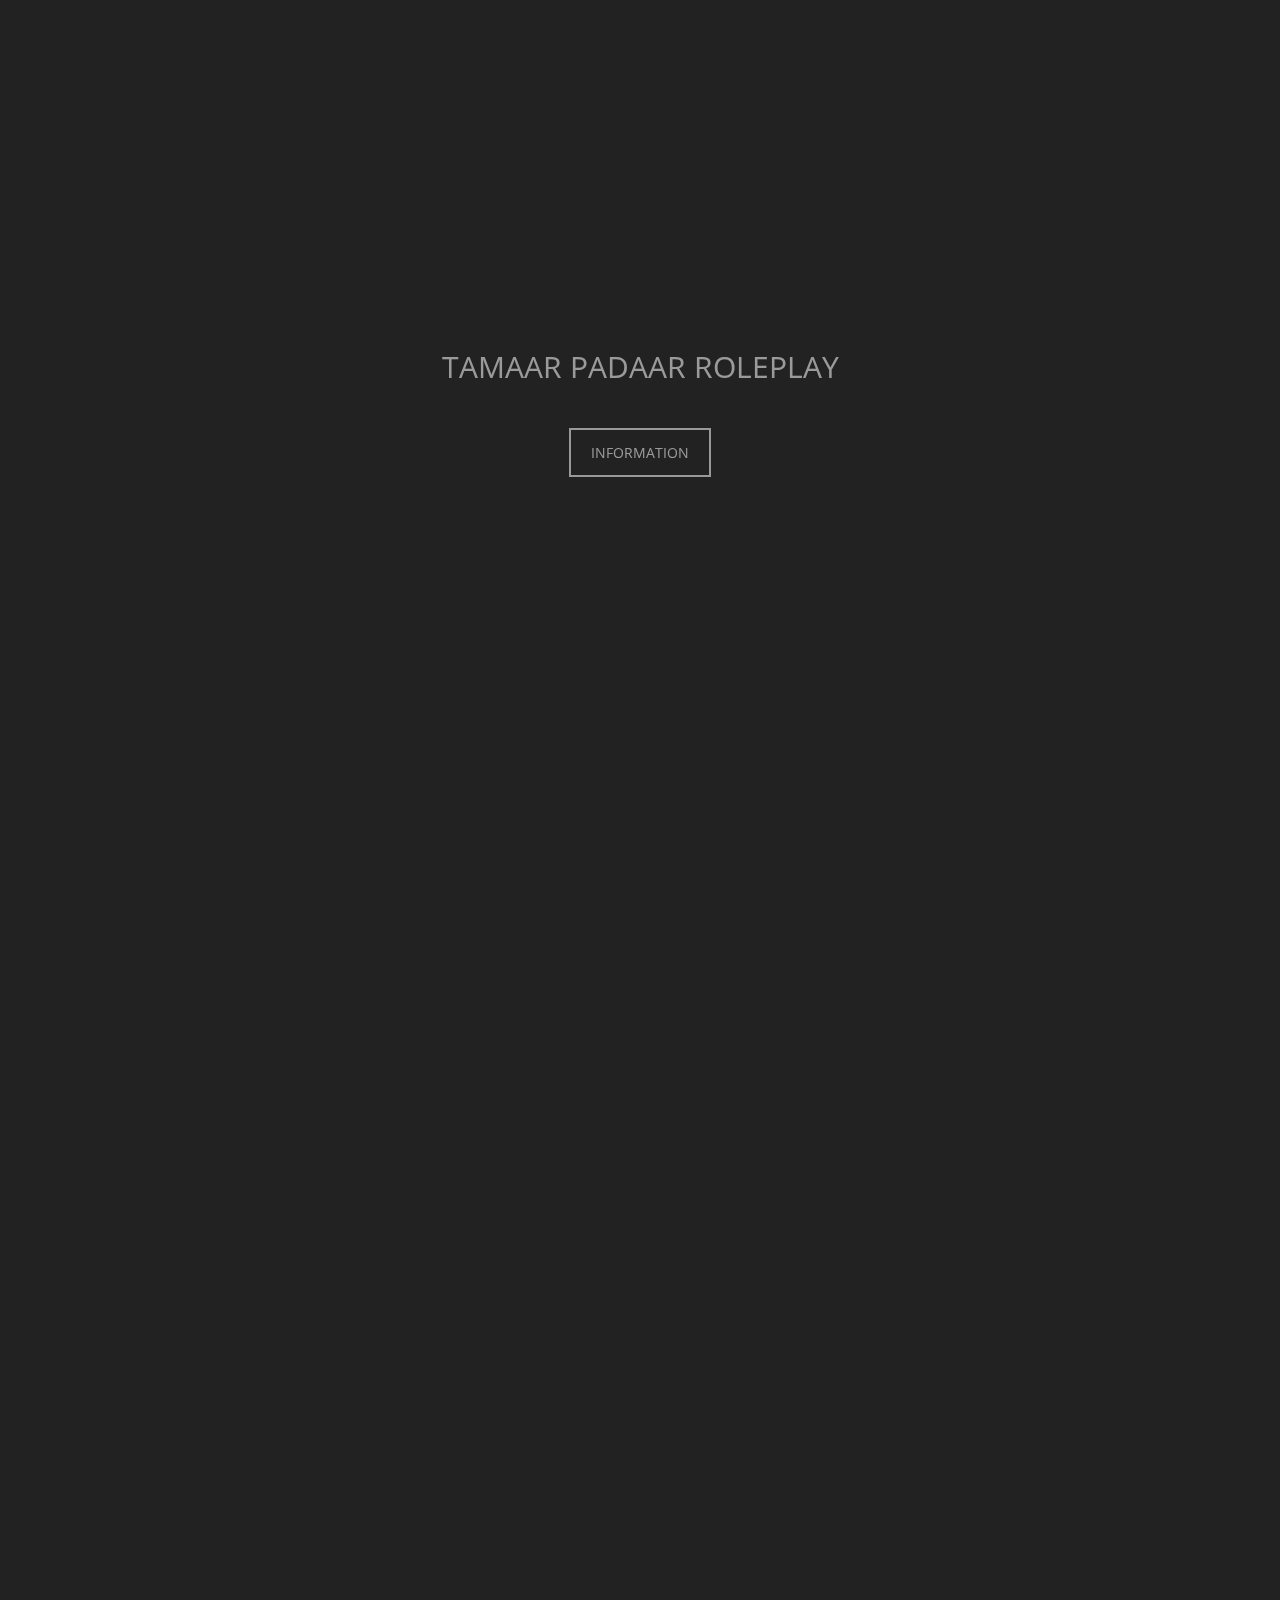
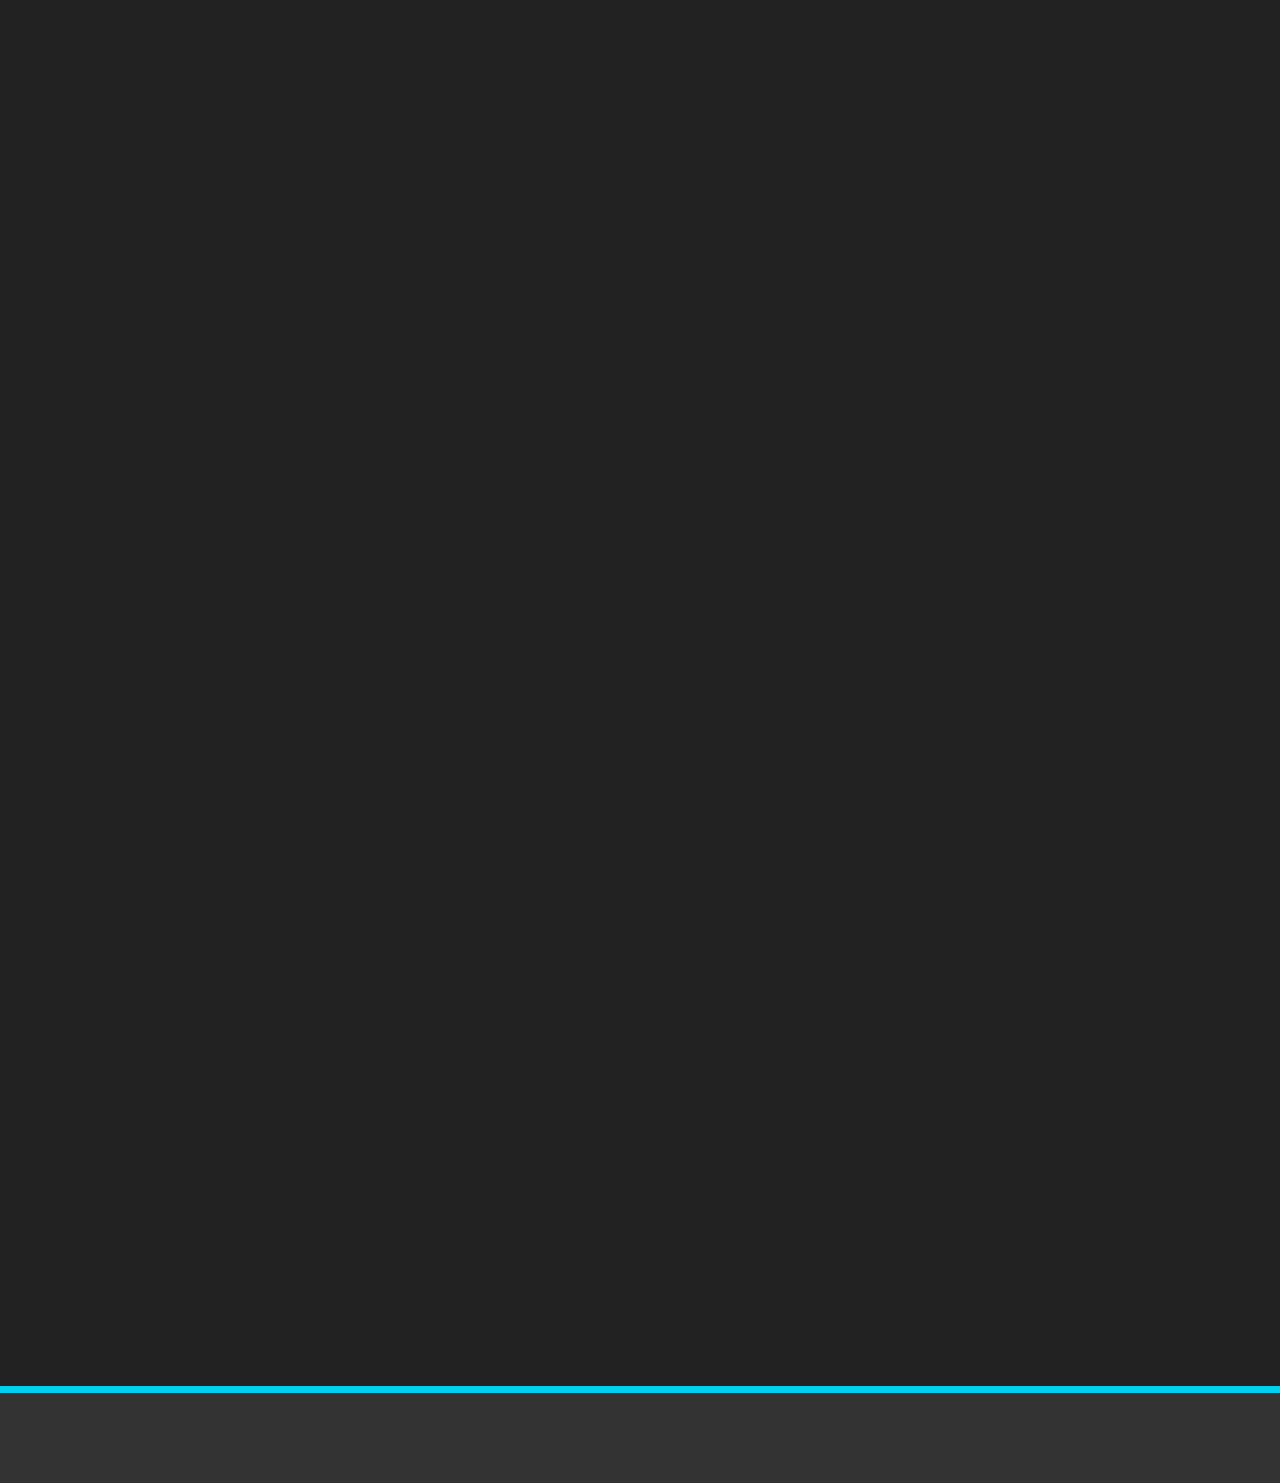
==== index.html @ dcea7b1c "kj" ====
<!DOCTYPE html>
<html lang="en">
<head>
	<meta http-equiv="content-type" content="text/html; charset=UTF-8">
	<meta name="viewport" content="width=device-width, initial-scale=1.0, maximum-scale=1, user-scalable=no">
    <meta charset="utf-8">
    <title>TAMAAR PADAAR</title>
    <meta name="description" content=">WalkerX">
    <meta name="author" content="XLife">
    <meta name="description" content="">
    <link href="css/bootstrap.min.css" rel="stylesheet">
	<link href="css/bootstrap-theme.min.css" rel="stylesheet">
	<link href="css/animate.min.css" rel="stylesheet" >	
	<link href="css/font-awesome.min.css" rel="stylesheet">	
	<link href="css/icofont.css" rel="stylesheet">
	<link href="css/prettyPhoto.css" rel="stylesheet">
	<link href="css/theme.css" rel="stylesheet">	
	<link href="css/responsive.css" rel="stylesheet">
	<link href="css/blue.css" rel="stylesheet" class="colors">
    <link href='https://fonts.googleapis.com/css?family=Open+Sans:400,700' rel='stylesheet' type='text/css'>
	<link href='https://fonts.googleapis.com/css?family=Open+Sans+Condensed:300,700' rel='stylesheet' type='text/css'>
	<link rel="icon" href="img/favicon.ico">
</head>
<body data-spy="scroll" data-target="#mynav" data-offset="85">
<div id="preloader">
	<div id="status">
		<div class="spinner">
			  <div class="rect1"></div>
			  <div class="rect2"></div>
			  <div class="rect3"></div>
			  <div class="rect4"></div>
			  <div class="rect5"></div>
		</div>
	</div>
</div>
<header>
<div id="navigation">
	<div class="navbar-wrapper">
		<nav class="navbar-inverse navbar-static-top" role="navigation">
			<div class="container">
				<div class="row">
					<div class="navbar-header">
						<button type="button" class="navbar-toggle" data-toggle="collapse" data-target=".navbar-collapse">
						<span class="icon-bar"></span>
						<span class="icon-bar"></span>
						<span class="icon-bar"></span>
						</button>
						<a class="navbar-brand" href="index-2.html"></a>
					</div>
					<div id="mynav" class="navbar-collapse collapse">
						<ul class="nav navbar-nav main-nav-list">
							<li><a href="#team">WHITELISTED JOBS</a></li>
							<li><a href="#server">Server Description</a></li>
							<li><a href="rule.html">RULES</a></li>
							<li><a href="login/connexion.html"></a></li>
						</ul>
					</div>		
				</div>
			</div>
		</nav>
	</div>
</div>
<section id="home">
    <div id="home-slider" class="carousel slide carousel-fade" data-ride="carousel">
        <div class="carousel-inner">
			<div class="item active" style="background-image: url(img/background.gif) ;     background-attachment: fixed;
			background-size: cover;">
				<div class="caption">
					<p class="animated fadeInRightBig">Tamaar Padaar Roleplay</p>
					<a data-scroll class="learn-more animated fadeInUpBig" href="#server">INFORMATION</a>
				</div>
			</div>
        </div>
    </div>	
</section>
</header>
<section class="section-wrapper" id="team">
	<div class="team">
		<div class="meet-the-team">			
			<div class="element-title">			
				<div class="row">	 		
					<div class="container">	 
					<div class="section-title wow fadeInDown" data-wow-duration="1s" data-wow-delay="300ms">			
						<h1><span>WHITELISTED JOBS</span></h1>								
					</div>					
						<h3 class=" wow fadeInUp" data-wow-duration="1s" data-wow-delay="300ms"><font color="#ff0000">PRESS ON THE NAME FOR</font> <span class="main-color">APPLICATIONS</span></h3>
					</div>
				</div>
			</div>
			<div class="row">
				<div class="container">	
					<div class="wrapper-team">	
								<div class="col-lg-3 col-md-3">
									<div class="team-member">
										<div class="team-member-holder wow flipInY" data-wow-duration="1s" data-wow-delay="300ms">
											<div class="team-member-image">
												<img src="img/team/team-1.jpg" alt="" />	
												<div class="team-overlay">
													<div class="img-overlay"></div>
												</div>
											</div>
											<div class="team-member-meta">
												<a href="https://docs.google.com/forms/d/e/1FAIpQLScdpmurn_uC6v51JOrVwtcVJsRwtn-2zcKiNamtSqhmgKqcmg/viewform?usp=sf_link">
												<h4 class="team-member-name"><span class="main-color">EMS</span> JOB</h4>
											</a>
										</div>									
											</div>
										</div>
									</div>
								</div>
								<div class="col-lg-3 col-md-3">
									<div class="team-member">
										<div class="team-member-holder wow flipInY" data-wow-duration="1s" data-wow-delay="300ms">
											<div class="team-member-image">
												<img src="img/team/team-2.jpg" alt="" />
												<div class="team-overlay">
													<div class="img-overlay"></div>
												</div>
											</div>
											<div class="team-member-meta">
												<a href="https://docs.google.com/forms/d/e/1FAIpQLSdkVR7nfGSAUzkI16OeoWH8oeXMzPlF0rS4MfWijUl27UnLHg/viewform?usp=sf_link">
												<h4 class="team-member-name"><span class="main-color">POLICE</span> JOB</h4>
											</a>
											</div>
										</div>
									</div>
								</div>
								<div class="col-lg-3 col-md-3">
									<div class="team-member">
										<div class="team-member-holder wow flipInY" data-wow-duration="1s" data-wow-delay="300ms">
											<div class="team-member-image">
												<img src="img/team/team-3.jpg" alt="" />
												<div class="team-overlay">
													<div class="img-overlay"></div>
												</div>
											</div>
											<div class="team-member-meta">
												<a href="https://docs.google.com/forms/d/e/1FAIpQLSdR8-upckVLdxDzdgCN3SvIQLLdTnpPOcbJt626Vrp7KChkwA/viewform?usp=sf_link">
												<h4 class="team-member-name"><span class="main-color">MECHANIC</span> JOB</h4>
											</a>
											</a>
											</div>
										</div>
									</div>
								</div>
								<div class="col-lg-3 col-md-3">
									<div class="team-member">
										<div class="team-member-holder wow flipInY" data-wow-duration="1s" data-wow-delay="300ms">
											<div class="team-member-image">
												<img src="img/team/team-4.jpg" alt="" />
												<div class="team-overlay">
													<div class="img-overlay"></div>
												</div>
											</div>
											<div class="team-member-meta">
												<a href="https://forms.gle/ro32PJRojHSaktUu5">
												<h4 class="team-member-name"><span class="main-color">REPORTER</span> JOB</h4>
                                                                                                </a>
											</div>
										</div>
									</div>
								</div>
								<div class="col-lg-3 col-md-3">
									<div class="team-member">
										<div class="team-member-holder wow flipInY" data-wow-duration="1s" data-wow-delay="300ms">
											<div class="team-member-image">
												<img src="img/team/team-5.jpg" alt="" />
												<div class="team-overlay">
													<div class="img-overlay"></div>
												</div>
											</div>
											<div class="team-member-meta">
												<h4 class="team-member-name"><span class="main-color">FIRE AND RESCUE</span> JOB</h4>
											</div>
										</div>
									</div>
								</div>
								<div class="col-lg-3 col-md-3">
									<div class="team-member">
										<div class="team-member-holder wow flipInY" data-wow-duration="1s" data-wow-delay="300ms">
											<div class="team-member-image">
												<img src="img/team/team-6.jpg" alt="" />
												<div class="team-overlay">
													<div class="img-overlay"></div>
												</div>
											</div>
											<div class="team-member-meta">
												<a href="https://tprpdealership.netlify.app/">
												<h4 class="team-member-name"><span class="main-color">CAR DEALER</span> </h4>
												</a>
											</div>
										</div>
									</div>
								</div>
								<div class="col-lg-3 col-md-3">
									<div class="team-member">
										<div class="team-member-holder wow flipInY" data-wow-duration="1s" data-wow-delay="300ms">
											<div class="team-member-image">
												<img src="img/team/team-7.jpg" alt="" />
												<div class="team-overlay">
													<div class="img-overlay"></div>
												</div>
											</div>
											<div class="team-member-meta">
												<a href="https://docs.google.com/forms/d/e/1FAIpQLSeLqGPzqxqjmyg6ja_VXtw-0FOU3dayE0zSDVmJieotVJewNg/viewform?usp=sf_link">
												<h4 class="team-member-name"><span class="main-color">TAXI</span> JOB</h4>
											</a>
											</div>
										</div>
									</div>
					</div>
				</div>
			</div>
		</div>
		<div id="team-single-wrap">
			<div id="team-single">
			</div>
		</div>
	</div>
</section> 
<section class="section-wrapper" id="server">
	<div class="team">
		<div class="meet-the-team">			
			<div class="element-title">			
				<div class="row">	 		
					<div class="container">	 
					<div class="section-title wow fadeInDown" data-wow-duration="1s" data-wow-delay="300ms">			
						<h1><span>TAMAAR PADAAR RP</span></h1>								
					</div>					
						<h3 class=" wow fadeInUp" data-wow-duration="1s" data-wow-delay="300ms">ʙᴀꜱᴇ : ꜰɪᴠᴇᴍ</h3>
						<h3 class=" wow fadeInUp" data-wow-duration="1s" data-wow-delay="300ms">ɢᴀᴍᴇ : ɢᴛᴀ 5</h3>
						<h3 class=" wow fadeInUp" data-wow-duration="1s" data-wow-delay="300ms">ᴇꜱᴛᴀʙʟɪꜱʜᴇᴅ : 04 ᴏᴄᴛ 2020</h3>


					</div>
				</div>
			</div>
		</div>
		<div id="team-single-wrap">
			<div id="team-single">
			</div>
		</div>
	</div>
</section> 
<section class="section-wrapper" id="server">
	<div class="works">
		<div class="element-title">			
			<div class="row">	 		
				<div class="container">
					<div class="section-title wow fadeInDown" data-wow-duration="1s" data-wow-delay="300ms">										
					</div>				
					<h3 class="wow fadeInUp" data-wow-duration="1s" data-wow-delay="300ms">ʙᴀꜱᴇ : ʀᴇᴅᴍ</h3>
					<h3 class="wow fadeInUp" data-wow-duration="1s" data-wow-delay="300ms">ɢᴀᴍᴇ : ʀᴇᴅ ᴅᴇᴀᴅ ᴏɴʟɪɴᴇ</h3>
					<h3 class=" wow fadeInUp" data-wow-duration="1s" data-wow-delay="300ms">ᴇꜱᴛᴀʙʟɪꜱʜᴇᴅ : 27 ᴍᴀʀ 2021</h3>

				</div>
			</div>
		</div>
		<div class="row" style="margin-top: 2%">
			<div class="container-fluid">	 		
				<div class="wrapper-works">
					<div class="portfoliO">
						<iframe src="https://discord.com/widget?id=739074483763019878&theme=dark" width="350" height="500" allowtransparency="true" frameborder="0" sandbox="allow-popups allow-popups-to-escape-sandbox allow-same-origin allow-scripts"></iframe>
					</div>		
				</div>
			</div>
		</div>
		<div id="works-single-wrap">
			<div id="works-single">
			</div>
		</div>
	</div>
</section> 
<div class="bottom-footer">
	<div class="container"> 
		<div class="bottom-footer-left wow fadeInUp" data-wow-duration="1s" data-wow-delay="450ms">
			<p><span>&#169; Copyright <a href="https://discord.gg/tprp" style="color: rgb(49, 227, 0);"><b>TPRP</b></a></span></p>

		</div>		  
	</div>
</div>
	<script src="js/jquery.min.js"></script>
	<script src="js/bootstrap.min.js"></script>
	<script src="js/retina.min.js"></script>
	<script src="js/jquery.easing.min.js"></script>
	<script src="js/wow.min.js"></script>	
	<script src="js/waypoints.min.js"></script>	
	<script src="js/jquery.countTo.js"></script>
	<script src="js/jquery.mixitup.min.js"></script>
	<script src="js/jquery.prettyPhoto.js"></script>
	<script src="js/jquery.knob.min.js"></script>	
	<script src="js/jquery.validate.min.js"></script>
	<script src="js/custom.js"></script>
	<script type="text/javascript">
	var valid = ``;
	if(valid == 'true'){
		$('#confirmBuy').modal('toggle');
	
	}
</script>
</body>
</html>
---- css/prettyPhoto.css ----
div.pp_default .pp_top,div.pp_default .pp_top .pp_middle,div.pp_default .pp_top .pp_left,div.pp_default .pp_top .pp_right,div.pp_default .pp_bottom,div.pp_default .pp_bottom .pp_left,div.pp_default .pp_bottom .pp_middle,div.pp_default .pp_bottom .pp_right{height:13px}
div.pp_default .pp_top .pp_left{background:url(../images/prettyPhoto/default/sprite.png) -78px -93px no-repeat}
div.pp_default .pp_top .pp_middle{background:url(../images/prettyPhoto/default/sprite_x.png) top left repeat-x}
div.pp_default .pp_top .pp_right{background:url(../images/prettyPhoto/default/sprite.png) -112px -93px no-repeat}
div.pp_default .pp_content .ppt{color:#f8f8f8}
div.pp_default .pp_content_container .pp_left{background:url(../images/prettyPhoto/default/sprite_y.png) -7px 0 repeat-y;padding-left:13px}
div.pp_default .pp_content_container .pp_right{background:url(../images/prettyPhoto/default/sprite_y.png) top right repeat-y;padding-right:13px}
div.pp_default .pp_next:hover{background:url(../images/prettyPhoto/default/sprite_next.png) center right no-repeat;cursor:pointer}
div.pp_default .pp_previous:hover{background:url(../images/prettyPhoto/default/sprite_prev.png) center left no-repeat;cursor:pointer}
div.pp_default .pp_expand{background:url(../images/prettyPhoto/default/sprite.png) 0 -29px no-repeat;cursor:pointer;width:28px;height:28px}
div.pp_default .pp_expand:hover{background:url(../images/prettyPhoto/default/sprite.png) 0 -56px no-repeat;cursor:pointer}
div.pp_default .pp_contract{background:url(../images/prettyPhoto/default/sprite.png) 0 -84px no-repeat;cursor:pointer;width:28px;height:28px}
div.pp_default .pp_contract:hover{background:url(../images/prettyPhoto/default/sprite.png) 0 -113px no-repeat;cursor:pointer}
div.pp_default .pp_close{width:30px;height:30px;background:url(../images/prettyPhoto/default/sprite.png) 2px 1px no-repeat;cursor:pointer}
div.pp_default .pp_gallery ul li a{background:url(../images/prettyPhoto/default/default_thumb.png) center center #f8f8f8;border:1px solid #aaa}
div.pp_default .pp_social{margin-top:7px}
div.pp_default .pp_gallery a.pp_arrow_previous,div.pp_default .pp_gallery a.pp_arrow_next{position:static;left:auto}
div.pp_default .pp_nav .pp_play,div.pp_default .pp_nav .pp_pause{background:url(../images/prettyPhoto/default/sprite.png) -51px 1px no-repeat;height:30px;width:30px}
div.pp_default .pp_nav .pp_pause{background-position:-51px -29px}
div.pp_default a.pp_arrow_previous,div.pp_default a.pp_arrow_next{background:url(../images/prettyPhoto/default/sprite.png) -31px -3px no-repeat;height:20px;width:20px;margin:4px 0 0}
div.pp_default a.pp_arrow_next{left:52px;background-position:-82px -3px}
div.pp_default .pp_content_container .pp_details{margin-top:5px}
div.pp_default .pp_nav{clear:none;height:30px;width:110px;position:relative}
div.pp_default .pp_nav .currentTextHolder{font-family:Georgia;font-style:italic;color:#999;font-size:11px;left:75px;line-height:25px;position:absolute;top:2px;margin:0;padding:0 0 0 10px}
div.pp_default .pp_close:hover,div.pp_default .pp_nav .pp_play:hover,div.pp_default .pp_nav .pp_pause:hover,div.pp_default .pp_arrow_next:hover,div.pp_default .pp_arrow_previous:hover{opacity:0.7}
div.pp_default .pp_description{font-size:11px;font-weight:700;line-height:14px;margin:5px 50px 5px 0}
div.pp_default .pp_bottom .pp_left{background:url(../images/prettyPhoto/default/sprite.png) -78px -127px no-repeat}
div.pp_default .pp_bottom .pp_middle{background:url(../images/prettyPhoto/default/sprite_x.png) bottom left repeat-x}
div.pp_default .pp_bottom .pp_right{background:url(../images/prettyPhoto/default/sprite.png) -112px -127px no-repeat}
div.pp_default .pp_loaderIcon{background:url(../images/prettyPhoto/default/loader.gif) center center no-repeat}
div.light_rounded .pp_top .pp_left{background:url(../images/prettyPhoto/light_rounded/sprite.png) -88px -53px no-repeat}
div.light_rounded .pp_top .pp_right{background:url(../images/prettyPhoto/light_rounded/sprite.png) -110px -53px no-repeat}
div.light_rounded .pp_next:hover{background:url(../images/prettyPhoto/light_rounded/btnNext.png) center right no-repeat;cursor:pointer}
div.light_rounded .pp_previous:hover{background:url(../images/prettyPhoto/light_rounded/btnPrevious.png) center left no-repeat;cursor:pointer}
div.light_rounded .pp_expand{background:url(../images/prettyPhoto/light_rounded/sprite.png) -31px -26px no-repeat;cursor:pointer}
div.light_rounded .pp_expand:hover{background:url(../images/prettyPhoto/light_rounded/sprite.png) -31px -47px no-repeat;cursor:pointer}
div.light_rounded .pp_contract{background:url(../images/prettyPhoto/light_rounded/sprite.png) 0 -26px no-repeat;cursor:pointer}
div.light_rounded .pp_contract:hover{background:url(../images/prettyPhoto/light_rounded/sprite.png) 0 -47px no-repeat;cursor:pointer}
div.light_rounded .pp_close{width:75px;height:22px;background:url(../images/prettyPhoto/light_rounded/sprite.png) -1px -1px no-repeat;cursor:pointer}
div.light_rounded .pp_nav .pp_play{background:url(../images/prettyPhoto/light_rounded/sprite.png) -1px -100px no-repeat;height:15px;width:14px}
div.light_rounded .pp_nav .pp_pause{background:url(../images/prettyPhoto/light_rounded/sprite.png) -24px -100px no-repeat;height:15px;width:14px}
div.light_rounded .pp_arrow_previous{background:url(../images/prettyPhoto/light_rounded/sprite.png) 0 -71px no-repeat}
div.light_rounded .pp_arrow_next{background:url(../images/prettyPhoto/light_rounded/sprite.png) -22px -71px no-repeat}
div.light_rounded .pp_bottom .pp_left{background:url(../images/prettyPhoto/light_rounded/sprite.png) -88px -80px no-repeat}
div.light_rounded .pp_bottom .pp_right{background:url(../images/prettyPhoto/light_rounded/sprite.png) -110px -80px no-repeat}
div.dark_rounded .pp_top .pp_left{background:url(../images/prettyPhoto/dark_rounded/sprite.png) -88px -53px no-repeat}
div.dark_rounded .pp_top .pp_right{background:url(../images/prettyPhoto/dark_rounded/sprite.png) -110px -53px no-repeat}
div.dark_rounded .pp_content_container .pp_left{background:url(../images/prettyPhoto/dark_rounded/contentPattern.png) top left repeat-y}
div.dark_rounded .pp_content_container .pp_right{background:url(../images/prettyPhoto/dark_rounded/contentPattern.png) top right repeat-y}
div.dark_rounded .pp_next:hover{background:url(../images/prettyPhoto/dark_rounded/btnNext.png) center right no-repeat;cursor:pointer}
div.dark_rounded .pp_previous:hover{background:url(../images/prettyPhoto/dark_rounded/btnPrevious.png) center left no-repeat;cursor:pointer}
div.dark_rounded .pp_expand{background:url(../images/prettyPhoto/dark_rounded/sprite.png) -31px -26px no-repeat;cursor:pointer}
div.dark_rounded .pp_expand:hover{background:url(../images/prettyPhoto/dark_rounded/sprite.png) -31px -47px no-repeat;cursor:pointer}
div.dark_rounded .pp_contract{background:url(../images/prettyPhoto/dark_rounded/sprite.png) 0 -26px no-repeat;cursor:pointer}
div.dark_rounded .pp_contract:hover{background:url(../images/prettyPhoto/dark_rounded/sprite.png) 0 -47px no-repeat;cursor:pointer}
div.dark_rounded .pp_close{width:75px;height:22px;background:url(../images/prettyPhoto/dark_rounded/sprite.png) -1px -1px no-repeat;cursor:pointer}
div.dark_rounded .pp_description{margin-right:85px;color:#fff}
div.dark_rounded .pp_nav .pp_play{background:url(../images/prettyPhoto/dark_rounded/sprite.png) -1px -100px no-repeat;height:15px;width:14px}
div.dark_rounded .pp_nav .pp_pause{background:url(../images/prettyPhoto/dark_rounded/sprite.png) -24px -100px no-repeat;height:15px;width:14px}
div.dark_rounded .pp_arrow_previous{background:url(../images/prettyPhoto/dark_rounded/sprite.png) 0 -71px no-repeat}
div.dark_rounded .pp_arrow_next{background:url(../images/prettyPhoto/dark_rounded/sprite.png) -22px -71px no-repeat}
div.dark_rounded .pp_bottom .pp_left{background:url(../images/prettyPhoto/dark_rounded/sprite.png) -88px -80px no-repeat}
div.dark_rounded .pp_bottom .pp_right{background:url(../images/prettyPhoto/dark_rounded/sprite.png) -110px -80px no-repeat}
div.dark_rounded .pp_loaderIcon{background:url(../images/prettyPhoto/dark_rounded/loader.gif) center center no-repeat}
div.dark_square .pp_left,div.dark_square .pp_middle,div.dark_square .pp_right,div.dark_square .pp_content{background:#000}
div.dark_square .pp_description{color:#fff;margin:0 85px 0 0}
div.dark_square .pp_loaderIcon{background:url(../images/prettyPhoto/dark_square/loader.gif) center center no-repeat}
div.dark_square .pp_expand{background:url(../images/prettyPhoto/dark_square/sprite.png) -31px -26px no-repeat;cursor:pointer}
div.dark_square .pp_expand:hover{background:url(../images/prettyPhoto/dark_square/sprite.png) -31px -47px no-repeat;cursor:pointer}
div.dark_square .pp_contract{background:url(../images/prettyPhoto/dark_square/sprite.png) 0 -26px no-repeat;cursor:pointer}
div.dark_square .pp_contract:hover{background:url(../images/prettyPhoto/dark_square/sprite.png) 0 -47px no-repeat;cursor:pointer}
div.dark_square .pp_close{width:75px;height:22px;background:url(../images/prettyPhoto/dark_square/sprite.png) -1px -1px no-repeat;cursor:pointer}
div.dark_square .pp_nav{clear:none}
div.dark_square .pp_nav .pp_play{background:url(../images/prettyPhoto/dark_square/sprite.png) -1px -100px no-repeat;height:15px;width:14px}
div.dark_square .pp_nav .pp_pause{background:url(../images/prettyPhoto/dark_square/sprite.png) -24px -100px no-repeat;height:15px;width:14px}
div.dark_square .pp_arrow_previous{background:url(../images/prettyPhoto/dark_square/sprite.png) 0 -71px no-repeat}
div.dark_square .pp_arrow_next{background:url(../images/prettyPhoto/dark_square/sprite.png) -22px -71px no-repeat}
div.dark_square .pp_next:hover{background:url(../images/prettyPhoto/dark_square/btnNext.png) center right no-repeat;cursor:pointer}
div.dark_square .pp_previous:hover{background:url(../images/prettyPhoto/dark_square/btnPrevious.png) center left no-repeat;cursor:pointer}
div.light_square .pp_expand{background:url(../images/prettyPhoto/light_square/sprite.png) -31px -26px no-repeat;cursor:pointer}
div.light_square .pp_expand:hover{background:url(../images/prettyPhoto/light_square/sprite.png) -31px -47px no-repeat;cursor:pointer}
div.light_square .pp_contract{background:url(../images/prettyPhoto/light_square/sprite.png) 0 -26px no-repeat;cursor:pointer}
div.light_square .pp_contract:hover{background:url(../images/prettyPhoto/light_square/sprite.png) 0 -47px no-repeat;cursor:pointer}
div.light_square .pp_close{width:75px;height:22px;background:url(../images/prettyPhoto/light_square/sprite.png) -1px -1px no-repeat;cursor:pointer}
div.light_square .pp_nav .pp_play{background:url(../images/prettyPhoto/light_square/sprite.png) -1px -100px no-repeat;height:15px;width:14px}
div.light_square .pp_nav .pp_pause{background:url(../images/prettyPhoto/light_square/sprite.png) -24px -100px no-repeat;height:15px;width:14px}
div.light_square .pp_arrow_previous{background:url(../images/prettyPhoto/light_square/sprite.png) 0 -71px no-repeat}
div.light_square .pp_arrow_next{background:url(../images/prettyPhoto/light_square/sprite.png) -22px -71px no-repeat}
div.light_square .pp_next:hover{background:url(../images/prettyPhoto/light_square/btnNext.png) center right no-repeat;cursor:pointer}
div.light_square .pp_previous:hover{background:url(../images/prettyPhoto/light_square/btnPrevious.png) center left no-repeat;cursor:pointer}
div.facebook .pp_top .pp_left{background:url(../images/prettyPhoto/facebook/sprite.png) -88px -53px no-repeat}
div.facebook .pp_top .pp_middle{background:url(../images/prettyPhoto/facebook/contentPatternTop.png) top left repeat-x}
div.facebook .pp_top .pp_right{background:url(../images/prettyPhoto/facebook/sprite.png) -110px -53px no-repeat}
div.facebook .pp_content_container .pp_left{background:url(../images/prettyPhoto/facebook/contentPatternLeft.png) top left repeat-y}
div.facebook .pp_content_container .pp_right{background:url(../images/prettyPhoto/facebook/contentPatternRight.png) top right repeat-y}
div.facebook .pp_expand{background:url(../images/prettyPhoto/facebook/sprite.png) -31px -26px no-repeat;cursor:pointer}
div.facebook .pp_expand:hover{background:url(../images/prettyPhoto/facebook/sprite.png) -31px -47px no-repeat;cursor:pointer}
div.facebook .pp_contract{background:url(../images/prettyPhoto/facebook/sprite.png) 0 -26px no-repeat;cursor:pointer}
div.facebook .pp_contract:hover{background:url(../images/prettyPhoto/facebook/sprite.png) 0 -47px no-repeat;cursor:pointer}
div.facebook .pp_close{width:22px;height:22px;background:url(../images/prettyPhoto/facebook/sprite.png) -1px -1px no-repeat;cursor:pointer}
div.facebook .pp_description{margin:0 37px 0 0}
div.facebook .pp_loaderIcon{background:url(../images/prettyPhoto/facebook/loader.gif) center center no-repeat}
div.facebook .pp_arrow_previous{background:url(../images/prettyPhoto/facebook/sprite.png) 0 -71px no-repeat;height:22px;margin-top:0;width:22px}
div.facebook .pp_arrow_previous.disabled{background-position:0 -96px;cursor:default}
div.facebook .pp_arrow_next{background:url(../images/prettyPhoto/facebook/sprite.png) -32px -71px no-repeat;height:22px;margin-top:0;width:22px}
div.facebook .pp_arrow_next.disabled{background-position:-32px -96px;cursor:default}
div.facebook .pp_nav{margin-top:0}
div.facebook .pp_nav p{font-size:15px;padding:0 3px 0 4px}
div.facebook .pp_nav .pp_play{background:url(../images/prettyPhoto/facebook/sprite.png) -1px -123px no-repeat;height:22px;width:22px}
div.facebook .pp_nav .pp_pause{background:url(../images/prettyPhoto/facebook/sprite.png) -32px -123px no-repeat;height:22px;width:22px}
div.facebook .pp_next:hover{background:url(../images/prettyPhoto/facebook/btnNext.png) center right no-repeat;cursor:pointer}
div.facebook .pp_previous:hover{background:url(../images/prettyPhoto/facebook/btnPrevious.png) center left no-repeat;cursor:pointer}
div.facebook .pp_bottom .pp_left{background:url(../images/prettyPhoto/facebook/sprite.png) -88px -80px no-repeat}
div.facebook .pp_bottom .pp_middle{background:url(../images/prettyPhoto/facebook/contentPatternBottom.png) top left repeat-x}
div.facebook .pp_bottom .pp_right{background:url(../images/prettyPhoto/facebook/sprite.png) -110px -80px no-repeat}
div.pp_pic_holder a:focus{outline:none}
div.pp_overlay{background:#000;display:none;left:0;position:absolute;top:0;width:100%;z-index:9500}
div.pp_pic_holder{display:none;position:absolute;width:100px;z-index:10000}
.pp_content{height:40px;min-width:40px}
* html .pp_content{width:40px}
.pp_content_container{position:relative;text-align:left;width:100%}
.pp_content_container .pp_left{padding-left:20px}
.pp_content_container .pp_right{padding-right:20px}
.pp_content_container .pp_details{float:left;margin:10px 0 2px}
.pp_description{display:none;margin:0}
.pp_social{float:left;margin:0}
.pp_social .facebook{float:left;margin-left:5px;width:55px;overflow:hidden}
.pp_social .twitter{float:left}
.pp_nav{clear:right;float:left;margin:3px 10px 0 0}
.pp_nav p{float:left;white-space:nowrap;margin:2px 4px}
.pp_nav .pp_play,.pp_nav .pp_pause{float:left;margin-right:4px;text-indent:-10000px}
a.pp_arrow_previous,a.pp_arrow_next{display:block;float:left;height:15px;margin-top:3px;overflow:hidden;text-indent:-10000px;width:14px}
.pp_hoverContainer{position:absolute;top:0;width:100%;z-index:2000}
.pp_gallery{display:none;left:50%;margin-top:-50px;position:absolute;z-index:10000}
.pp_gallery div{float:left;overflow:hidden;position:relative}
.pp_gallery ul{float:left;height:35px;position:relative;white-space:nowrap;margin:0 0 0 5px;padding:0}
.pp_gallery ul a{border:1px rgba(0,0,0,0.5) solid;display:block;float:left;height:33px;overflow:hidden}
.pp_gallery ul a img{border:0}
.pp_gallery li{display:block;float:left;margin:0 5px 0 0;padding:0}
.pp_gallery li.default a{background:url(../images/prettyPhoto/facebook/default_thumbnail.gif) 0 0 no-repeat;display:block;height:33px;width:50px}
.pp_gallery .pp_arrow_previous,.pp_gallery .pp_arrow_next{margin-top:7px!important}
a.pp_next{background:url(../images/prettyPhoto/light_rounded/btnNext.png) 10000px 10000px no-repeat;display:block;float:right;height:100%;text-indent:-10000px;width:49%}
a.pp_previous{background:url(../images/prettyPhoto/light_rounded/btnNext.png) 10000px 10000px no-repeat;display:block;float:left;height:100%;text-indent:-10000px;width:49%}
a.pp_expand,a.pp_contract{cursor:pointer;display:none;height:20px;position:absolute;right:30px;text-indent:-10000px;top:10px;width:20px;z-index:20000}
a.pp_close{position:absolute;right:0;top:0;display:block;line-height:22px;text-indent:-10000px}
.pp_loaderIcon{display:block;height:24px;left:50%;position:absolute;top:50%;width:24px;margin:-12px 0 0 -12px}
#pp_full_res{line-height:1!important}
#pp_full_res .pp_inline{text-align:left}
#pp_full_res .pp_inline p{margin:0 0 15px}
div.ppt{color:#fff;display:none;font-size:17px;z-index:9999;margin:0 0 5px 15px}
div.pp_default .pp_content,div.light_rounded .pp_content{background-color:#fff}
div.pp_default #pp_full_res .pp_inline,div.light_rounded .pp_content .ppt,div.light_rounded #pp_full_res .pp_inline,div.light_square .pp_content .ppt,div.light_square #pp_full_res .pp_inline,div.facebook .pp_content .ppt,div.facebook #pp_full_res .pp_inline{color:#000}
div.pp_default .pp_gallery ul li a:hover,div.pp_default .pp_gallery ul li.selected a,.pp_gallery ul a:hover,.pp_gallery li.selected a{border-color:#fff}
div.pp_default .pp_details,div.light_rounded .pp_details,div.dark_rounded .pp_details,div.dark_square .pp_details,div.light_square .pp_details,div.facebook .pp_details{position:relative}
div.light_rounded .pp_top .pp_middle,div.light_rounded .pp_content_container .pp_left,div.light_rounded .pp_content_container .pp_right,div.light_rounded .pp_bottom .pp_middle,div.light_square .pp_left,div.light_square .pp_middle,div.light_square .pp_right,div.light_square .pp_content,div.facebook .pp_content{background:#fff}
div.light_rounded .pp_description,div.light_square .pp_description{margin-right:85px}
div.light_rounded .pp_gallery a.pp_arrow_previous,div.light_rounded .pp_gallery a.pp_arrow_next,div.dark_rounded .pp_gallery a.pp_arrow_previous,div.dark_rounded .pp_gallery a.pp_arrow_next,div.dark_square .pp_gallery a.pp_arrow_previous,div.dark_square .pp_gallery a.pp_arrow_next,div.light_square .pp_gallery a.pp_arrow_previous,div.light_square .pp_gallery a.pp_arrow_next{margin-top:12px!important}
div.light_rounded .pp_arrow_previous.disabled,div.dark_rounded .pp_arrow_previous.disabled,div.dark_square .pp_arrow_previous.disabled,div.light_square .pp_arrow_previous.disabled{background-position:0 -87px;cursor:default}
div.light_rounded .pp_arrow_next.disabled,div.dark_rounded .pp_arrow_next.disabled,div.dark_square .pp_arrow_next.disabled,div.light_square .pp_arrow_next.disabled{background-position:-22px -87px;cursor:default}
div.light_rounded .pp_loaderIcon,div.light_square .pp_loaderIcon{background:url(../images/prettyPhoto/light_rounded/loader.gif) center center no-repeat}
div.dark_rounded .pp_top .pp_middle,div.dark_rounded .pp_content,div.dark_rounded .pp_bottom .pp_middle{background:url(../images/prettyPhoto/dark_rounded/contentPattern.png) top left repeat}
div.dark_rounded .currentTextHolder,div.dark_square .currentTextHolder{color:#c4c4c4}
div.dark_rounded #pp_full_res .pp_inline,div.dark_square #pp_full_res .pp_inline{color:#fff}
.pp_top,.pp_bottom{height:20px;position:relative}
* html .pp_top,* html .pp_bottom{padding:0 20px}
.pp_top .pp_left,.pp_bottom .pp_left{height:20px;left:0;position:absolute;width:20px}
.pp_top .pp_middle,.pp_bottom .pp_middle{height:20px;left:20px;position:absolute;right:20px}
* html .pp_top .pp_middle,* html .pp_bottom .pp_middle{left:0;position:static}
.pp_top .pp_right,.pp_bottom .pp_right{height:20px;left:auto;position:absolute;right:0;top:0;width:20px}
.pp_fade,.pp_gallery li.default a img{display:none}
---- css/theme.css ----
/*
  Theme Name: Xlight
  Theme Uri: http://www.Andsolutions.it
  Author: Andsolutions
  Author Uri: http://www.Andsolutions.it
  Description: Onepage Site Template
  Version: 1.0
  */

/*************************
*******Typography******
**************************/

html, body {
	font-family: 'Open Sans', sans-serif;
	background:#222222;
	color: #ffffff;
	margin:0; 
	padding:0;
	width:100%; 
	overflow-x: hidden;
	text-align: center;
	-webkit-font-smoothing: antialiased;
	-webkit-text-stroke: rgba(255,255,255,0.01) 0.1px;
	-webkit-text-stroke-width: 0.1px;
}

a:visited, a:focus{color: none;}

ol, ul {
    list-style: none outside none;
    margin: 0;
    padding: 0;
}


.btn {
	box-shadow: 0 12px 19px rgba(0, 0, 0, 0.1) inset, 0 1px 7px rgba(255, 255, 255, 0.2);
    -moz-user-select: none;
    background-image: none;
	color: rgb(168, 168, 168);
    border: 1px solid transparent;
    border-radius: 0;
    cursor: pointer;
    display: inline-block;
    font-size: 14px;
    font-weight: normal;
    line-height: 1.42857;
    margin-bottom: 0;
    padding: 11px 20px;
    text-align: center;
    vertical-align: middle;
    white-space: nowrap;
    -webkit-transition: all .5s ease;
    -moz-transition: all .5s ease;
    -o-transition: all .5s ease;
    -ms-transition: all .5s ease;
    transition: all .5s ease;
}

.btn-inverse {
	box-shadow: 0 12px 19px rgba(0, 0, 0, 0.1) inset, 0 1px 7px rgba(255, 255, 255, 0.2);
    -moz-user-select: none;
    background-image: none;
	background-color: transparent;
    border-radius: 0;
    cursor: pointer;
    display: inline-block;
    font-size: 14px;
    font-weight: normal;
    line-height: 1.42857;
    margin-bottom: 0;
    padding: 11px 20px;
    text-align: center;
    vertical-align: middle;
    white-space: nowrap;
    -webkit-transition: all .5s ease;
    -moz-transition: all .5s ease;
    -o-transition: all .5s ease;
    -ms-transition: all .5s ease;
    transition: all .5s ease;
}


.btn-large {
    padding: 15px 58px;
}

.btn-medium {
    padding: 13px 30px;
}

.text-left {
	text-align: left;
}

.text-justify {
	text-align: justify;
}

.text-color {
    padding: 0 5px;
}

.dporcaps-negative {
    border-radius: 5px 5px 5px 5px;
    float: left;
    font-size: 24px;
    margin-right: 5px;
    padding: 3px 10px;
}

.dporcaps {
    float: left;
    font-size: 46px;
    margin-right: 10px;
    margin-top: -10px;
}

blockquote {
    background: none repeat scroll 0 0 #F2F3F7;
    border: medium none;
    border-radius: 5px 5px 5px 5px;
    color: #80828A;
    font-size: 16px;
    font-style: italic;
    font-weight: 400;
    margin: 30px 0;
    padding: 15px 25px;
}

.blockqoute-style-2 {
    border-radius: 0 0 0 0;
}

cite {
    display: inline-block;
    font-size: 16px;
    font-style: italic;
    width: 100%;
}


/*************************/
	
			
/*************************
********Loader**********
**************************/
#preloader {
	position: fixed;
	top:0;
	left:0;
	right:0;
	bottom:0;
    width:100%;
    height:100%;
	background-color: #222222;
    z-index:99999; /* makes sure it stays on top */
}

#status {
	width:200px;
	height:200px;
	position:absolute;
	left:50%; /* centers the loading animation horizontally one the screen */
	top:50%; /* centers the loading animation vertically one the screen */
	background-repeat:no-repeat;
	background-position:center;
	margin:-100px 0 0 -100px; /* is width and height divided by two */
}

/* Loading animation: */

.spinner {
  margin: 100px auto;
  width: 50px;
  height: 30px;
  text-align: center;
  font-size: 10px;
}

.spinner > div {
  height: 100%;
  width: 6px;
  display: inline-block;
  
  -webkit-animation: stretchdelay 1.2s infinite ease-in-out;
  animation: stretchdelay 1.2s infinite ease-in-out;
}

.spinner .rect2 {
  -webkit-animation-delay: -1.1s;
  animation-delay: -1.1s;
}

.spinner .rect3 {
  -webkit-animation-delay: -1.0s;
  animation-delay: -1.0s;
}

.spinner .rect4 {
  -webkit-animation-delay: -0.9s;
  animation-delay: -0.9s;
}

.spinner .rect5 {
  -webkit-animation-delay: -0.8s;
  animation-delay: -0.8s;
}

@-webkit-keyframes stretchdelay {
  0%, 40%, 100% { -webkit-transform: scaleY(0.4) }  
  20% { -webkit-transform: scaleY(1.0) }
}

@keyframes stretchdelay {
  0%, 40%, 100% { 
    transform: scaleY(0.4);
    -webkit-transform: scaleY(0.4);
  }  20% { 
    transform: scaleY(1.0);
    -webkit-transform: scaleY(1.0);
  }
}
/*************************/
	
/*************************
********Parallax**********
**************************/		
.parallax {
  background-size: cover;
  background-repeat: no-repeat;
  background-position: center;
  background-attachment: fixed;
}
	
.overlay {
	background: url(../images/pattern.png);
}	

/*************************
********Home CSS**********
**************************/	

/* Home Slider */

#home-slider {
  overflow: hidden;
  position: relative;
}

#home-slider .caption {
	position: absolute;
	top: 50%;
	margin-top: -104px;
	left: 0;
	right: 0;
	text-align: center;
	text-transform: uppercase;
	z-index: 15;
	font-size: 18px;
	font-weight: 400;
	color: #fff;
}

#home-slider .caption h1 {
	font-family: 'Open Sans Condensed', sans-serif;
    color: #fff;
	font-weight: 700;
    font-size: 100px;
    margin-bottom: 30px;
}

#home-slider .caption p {
    color: #fff;
	font-size: 30px;
    text-transform: uppercase;
	padding-bottom: 40px;
}


.carousel-fade .carousel-inner .item {
	opacity: 0;
	-webkit-transition-property: opacity;
	transition-property: opacity;
	background-repeat: no-repeat;
	background-size: cover;
	height: 2037px;
}

.carousel-fade .carousel-inner .item:after {
  content: " ";
  position: absolute;
  top: 0;
  bottom: 0;
  left: 0;
  right: 0;
  /*background: rgba(255,255,255,.2);*/
}

.carousel-fade .carousel-inner .active {
	opacity: 1;
}
.carousel-fade .carousel-inner .active.left,
.carousel-fade .carousel-inner .active.right {
	left: 0;
	opacity: 0;
	z-index: 1;
}
.carousel-fade .carousel-inner .next.left,
.carousel-fade .carousel-inner .prev.right {
	opacity: 1;
}
.carousel-fade .carousel-control {
	z-index: 2;
}

.left-control, .right-control {
	position: absolute;
	top: 50%;
	height: 51px;
	width: 51px;
	line-height: 48px;
	border-radius: 5%;
	z-index: 20;
	font-size: 24px;
	color: #fff;
	text-align: center;
	-webkit-transition: all 0.5s ease;
	-moz-transition: all 0.5s ease;
	-ms-transition: all 0.5s ease;
	-o-transition: all 0.5s ease;
	transition: all 0.5s ease;
}

.left-control {
	left: -51px
} 

.right-control {
	right: -51px;
}

.left-control:hover, 
.right-control:hover {
	color: #fff;
}

#home-slider:hover .left-control {
	left:30px
} 

#home-slider:hover .right-control {
	right:30px
}

.learn-more {
	background: transparent;
	margin-top: 40px;
    color: #e4e4e4;
    padding: 13px 20px;
	font-size: 14px;
	-webkit-transition: all 0.5s ease-in-out 0s;
	-moz-transition: all 0.5s ease-in-out 0s;
	-o-transition: all 0.5s ease-in-out 0s;
	transition: all 0.5s ease-in-out 0s;
}
.learn-more:hover {
    border: 2px solid #fff;
    color: #fff;
}

/*************************/	


		

/* Customization Boostrap Menu */

/* Main Color */
.dropdown-menu>li>a:hover, .dropdown-menu>li>a:focus { 
	background-color: #fff;
}

/* Link Color */
.navbar-inverse .navbar-nav>li>a { 
	color: #f5f5f5; 
	margin: 0 5px;
	-webkit-transition: all 0.5s ease 0s;
	-moz-transition: all 0.5s ease 0s;
	-o-transition: all 0.5s ease 0s;
	transition: all 0.5s ease 0s;	
}

.navbar-collapse, .collapse .in:after, .main-nav-list:after, .navbar-collapse:after, .sticky-wrapper :after{
	z-index: 99999;
	background-color: transparent;
}

.main-nav-list {
	font-family: 'Open Sans Condensed', sans-serif;
	font-weight: 700;
	font-size: 18px;
	text-transform: uppercase;
}

.navbar-brand {
	background: url("../ifivelogo.png") no-repeat scroll 0 0 rgba(0, 0, 0, 0);
    display: inline-block;
    vertical-align: middle;
    width: 160px;
	height: 55px;
	margin-left: 20px;
	margin-right: 30px;
	max-width: 160px;
}
.navbar-toggle {
	border: transparent;
}


.navbar-inverse .navbar-collapse,
.navbar-inverse .navbar-form {
  max-height: 200px;	/* Scrollable Menu */
  border-color: #fff;
}

.navbar-wrapper { 
	background-color: transparent;
	padding: 10px 0;
	margin-bottom: 0;
	text-transform: uppercase;
	z-index: 1000;	
	width: 100%;
	top: 0;
	position: fixed;
	opacity: 0;
	-webkit-transition: all 0.5s ease-in-out 0s;
	-moz-transition: all 0.5s ease-in-out 0s;
	-o-transition: all 0.5s ease-in-out 0s;
	transition: all 0.5s ease-in-out 0s;
	z-index: 0 !important;
}

.scroll-fixed-navbar{ 
	background-color: #333333;
	opacity: 0.97;
	padding: 20px 0;
	box-shadow: 0px 0px 5px #666666;
	border-bottom: 1px solid #666666;
	-webkit-transition: all 0.5s ease-in-out 0s;
	-moz-transition: all 0.5s ease-in-out 0s;
	-o-transition: all 0.5s ease-in-out 0s;
	transition: all 0.5s ease-in-out 0s;
	z-index: 99999 !important;
}


.navbar-inverse .navbar-nav > .active > a {
    background-image: none;
    background-color: #fff;	
    box-shadow: none;
}

.navbar-inverse .navbar-brand,
.navbar-inverse .navbar-nav > li > a {
  text-shadow: none;
}

.navbar-inverse { 
	background-color: transparent;	
}

.navbar-inverse .navbar-nav > .active > a,
.navbar-inverse .navbar-nav > .active > a:hover,
.navbar-inverse .navbar-nav > .active > a:focus {
  background-color: transparent;
}

.dropdown-menu { background-color: #FFFFFF}
.navbar-inverse { background-image: none; }
.dropdown-menu>li>a:hover, .dropdown-menu>li>a:focus { background-image: none; }
.navbar-inverse .navbar-brand { color: #FFFFFF}
.navbar-inverse .navbar-brand:hover { color: #FFFFFF}
.dropdown-menu>li>a:hover, .dropdown-menu>li>a:focus { color: #FFFFFF}
.navbar-inverse .navbar-nav>.dropdown>a .caret { border-top-color: #FFFFFF}
.navbar-inverse .navbar-nav>.dropdown>a .caret { border-bottom-color: #fff}
.navbar-inverse .navbar-nav>.dropdown>a:hover .caret { border-bottom-color: #fff}



/* Titles */

.section-title-wrapper {
	background-color: #f7f7f7;
	padding: 50px 0;
}

.section-title h1 span{
	color: #fff;
	padding: 0 10px;
	font-family: 'Open Sans Condensed', sans-serif;
	font-size: 40px;
	font-weight: bold;
	text-transform: uppercase;
}

.section-title h3 {
	font-size: 24px;
	padding-top: 20px;
	text-transform: uppercase;	
}

.element-title h1 {
	font-size: 30px;
	text-transform: uppercase;
}

.element-title h3 {
	font-size: 20px;
}

.typography-title h3 {
	font-size: 24px;
	padding: 20px 0;
	text-transform: capitalize;
}

.btn-one{
	box-shadow: 0 12px 19px rgba(0, 0, 0, 0.1) inset, 0 1px 7px rgba(255, 255, 255, 0.2);
    display: inline-block;
    margin: 20px 0;
    padding: 11px 20px;
    text-transform: capitalize;
    -webkit-transition: all .5s ease;
    -moz-transition: all .5s ease;
    -o-transition: all .5s ease;
    -ms-transition: all .5s ease;
    transition: all .5s ease;
}


/* End Titles */



/* About */

.why-us  {
	padding: 60px 2% 80px;
}	

.wrapper-why-us  {
	padding: 40px 0;
}	

.about-us h2 {
    font-size: 24px;
	text-transform: uppercase;	
}	

/******************************************************/
.hovicon {
	display: inline-block;
	font-size: 80px;
	line-height: 200px;
	cursor: pointer;
	margin: 20px;
	width: 200px;
	height: 200px;
	border-radius: 50%;
	text-align: center;
	position: relative;
	text-decoration: none;
	color: #fff;
	-webkit-transition: all 0.2s ease-in-out 0s;
	-moz-transition: all 0.2s ease-in-out 0s;
	-o-transition: all 0.2s ease-in-out 0s;
	transition: all 0.2s ease-in-out 0s;	
}

.hovicon:after {
	pointer-events: none;
	position: absolute;
	width: 100%;
	height: 100%;
	border-radius: 50%;
	content: '';
	-webkit-box-sizing: content-box;
	-moz-box-sizing: content-box;
	box-sizing: content-box;
}

/* Effect 1 */
.hovicon.effect-1:after {
	top: -7px;
	left: -7px;
	padding: 7px;
	-webkit-transition: -webkit-transform 0.2s;
	-webkit-transform: scale(0.8);
	-moz-transition: -moz-transform 0.2s;
	-moz-transform: scale(0.8);
	-ms-transform: scale(0.8);
	transition: transform 0.2s;
	transform: scale(0.8);
}

/* Effect 1a */
.hovicon.effect-1.sub-a:hover {
	color: #fff;
	font-size: 100px;
}

.hovicon.effect-1.sub-a:hover:after {
	-webkit-transform: scale(1);
	-moz-transform: scale(1);
	-ms-transform: scale(1);
	transform: scale(1);
}


/******************************************************/



/* End About */


/* Facts */

.facts{
	/*background: none no-repeat scroll 0 0 #4d4d4d;*/
	/*padding: 60px 2% 100px;*/
	background-image: url("../../images7.alphacoders.com/853/853474.jpg");
}

.wrapper-number {
	padding: 40px 0;
}

.wrapper-block-facts{
	padding: 80px 2% 120px;
}

.number {
	font-size: 80px;
	font-weight: 700;
	color: #fff;
}

.number-title {
	font-size: 20px;
	color: #fff;
	text-transform: uppercase;	
}

/* End Facts */



/* Team */
.meet-the-team{
	padding: 60px 2% 80px;
}

.wrapper-team{
	padding-top: 60px;
}


.team-member { 	
    display: block;
    margin: 0 auto 50px;
    max-width: 350px;
    padding: 0;
    width: 100%;
	vertical-align: top;
}

.team-member-holder {
	border: 1px solid #d6d6d6; 
	box-shadow: 0 12px 19px rgba(0, 0, 0, 0.1) inset, 0 1px 7px rgba(255, 255, 255, 0.2);
    overflow: hidden;
    position: relative;
    -webkit-transition: all .5s ease-in-out;
    -moz-transition: all .5s ease-in-out;
    -o-transition: all .5s ease-in-out;
    -ms-transition: all .5s ease-in-out;
    transition: all .5s ease-in-out;
}

.team-member-holder:hover .team-overlay{
	opacity: 0.7;
	filter: alpha(opacity=70);
}
	

.team-member-holder:hover .overlay-content{
	opacity: 1;
	top: 30%;
}

.team-member-image {
    float: none;
    height: 0;
    overflow: hidden;
	line-height: 0;
	position: relative;
    padding-bottom: 100%;
	display: block;
	position: relative;
	display: block;
}

.team-member-image img {
    max-width: 100%;
    -webkit-transition: all .5s ease-in-out;
    -moz-transition: all .5s ease-in-out;
    -o-transition: all .5s ease-in-out;
    -ms-transition: all .5s ease-in-out;
    transition: all .5s ease-in-out;
}

.team-member-image:hover img {
    -webkit-transform:rotate(10deg) scale(1.2);
    -moz-transform:rotate(10deg) scale(1.2);
    -ms-transform:rotate(10deg) scale(1.2);
    -o-transform:rotate(10deg) scale(1.2);
    transform:rotate(10deg) scale(1.2);
}

.team-overlay {
	position: absolute;
	top: 0px;
	left: 0px;
	opacity: 0;
	height: 100%;
	width: 100%;
    -webkit-transition: all .5s ease;
    -moz-transition: all .5s ease;
    -o-transition: all .5s ease;
    -ms-transition: all .5s ease;
    transition: all .5s ease;	
}

.team-overlay .img-overlay {
	height: 100%;
	width: 100%;
}

.overlay-content {
	text-align: center;
	position: absolute;
	top: 0;
	width: 100%;
	text-transform:uppercase;
	opacity: 0;
    -webkit-transition: all .5s ease;
    -moz-transition: all .5s ease;
    -o-transition: all .5s ease;
    -ms-transition: all .5s ease;
    transition: all .5s ease;	
}

.view-profile {
	background-color:#fff;
	border: 1px solid #fff;
	padding: 9px 30px;
	font-size: 14px;
    -webkit-transition: all .5s ease;
    -moz-transition: all .5s ease;
    -o-transition: all .5s ease;
    -ms-transition: all .5s ease;
    transition: all .5s ease;
}

.view-profile:hover {
	background-color: transparent;
	color: #fff;
	
}

.team-member-social-list {
    line-height: 0;
	padding-bottom: 20%;
}

.team-member-social-list-item {
    display: inline-block;
	background-color: #fff;
	border: 1px solid #fff;
	border-radius: 6px;
    font-size: 22px;
    height: 40px;
    line-height: 35px;
    margin: 5px;
    text-decoration: none;
    width: 40px;
    -webkit-transition: all .5s ease;
    -moz-transition: all .5s ease;
    -o-transition: all .5s ease;
    -ms-transition: all .5s ease;
    transition: all .5s ease;
}

.team-member-social-list-item:hover {
    display: inline-block;
	background-color: transparent;
	color: #fff;
    width: 40px;
	border-radius: 4px;
}

.team-member-meta {
    padding: 6px 0 0;
}

.team-member-name {
    font-size: 20px;
    margin-bottom: 6px;
}

.team-member-role {
    font-size: 16px;
    margin-bottom: 16px;
	font-weight: 700;
}

.team-details p{
	text-align: justify;
}

/* End Team */

/* Skills */

.skills{
	/*background: none no-repeat scroll 0 0 #4d4d4d;*/
	/*padding: 40px 2% 80px;*/
	background-image: url("../images/skills-bg.jpg");
}

.wrapper-count {
	margin-top: 60px;
}

.wrapper-block-skills{
	padding: 60px 2% 100px;
}


.skills h4 {
    color: #fff;
    font-size: 16px;
    margin-top: -90px;
}

.skill {
	padding-bottom: 90px;

}

li:last-child {
	margin-bottom: 0;
}
.skill .knob{
	background: transparent;
	color: #fff;
	border: none;
	font-size: 60px !important;
	margin-top: 50px !important;
}


/* End Skills */


/* Works */
.works{
    padding: 40px 0 0;
    padding-bottom: 40px;
}

#filters {
	margin:4%;
	padding:0;
	list-style:none;
}
#filters li {
	display:inline-block;
	margin-right: 20px;
}
#filters li span {
	display: block;
	font-size: 14px;
	padding: 12px 22px;
	margin-bottom: 4%;
	background: transparent;
	cursor: pointer;
	text-transform: uppercase;
	transition: 0.5s all;
	-webkit-transition: 0.5s all;
	-moz-transition: 0.5s all;
	-o-transition: 0.5s all;
}
#filters li span.active,#filters li span:hover {
	color:#fff;
}

.myport .portfolio {
	width: 25%;
	margin-bottom: 0;
	padding: 0;
	margin: 0;
	display:none;
	float:left;
	overflow:hidden;
}

.myport .portfolio-3-col {
	width: 25%;
	margin-bottom: 0;
	padding: 0;
	margin: 0;
	display:none;
	float:left;
	overflow:hidden;
}

.myport .portfolio-4-col {
	width: 25%;
	margin-bottom: 0;
	padding: 0;
	margin: 0;
	display:none;
	float:left;
	overflow:hidden;
}

.myport .portfolio-5-col {
	width: 25%;
	margin-bottom: 0;
	padding: 0;
	margin: 0;
	display:none;
	float:left;
	overflow:hidden;
}

.portfolio-wrap{
    margin: 0 auto;
    padding: 0;
    position: relative;
    width: 100.1%;
}

.img-holder {
    height: auto;
    overflow: hidden;
    position: relative;
}

.img-holder img{
    height: auto;
    width: 100%;
}

.works-overlay {
	position: absolute;
	top: 0px;
	left: 0px;
	opacity: 0;
	height: 100%;
	width: 100%;
    -webkit-transition: all .5s ease;
    -moz-transition: all .5s ease;
    -o-transition: all .5s ease;
    -ms-transition: all .5s ease;
    transition: all .5s ease;	
}

.works-overlay .img-overlay {
	height: 100%;
	width: 100%;
}

.img-holder:hover .works-overlay{
	opacity: 0.7;
	filter: alpha(opacity=70);
}

.img-holder:hover .overlay-content{
	opacity: 1;
	top: 30%;
}

.works-overlay-category{
	color: #fff;
	font-size: 26px;
	text-transform: uppercase;
}

.works-overlay-text{
	color: #fff;
	font-size: 18px;
}

.works-overlay-icon{
	color: #fff;
	font-size: 60px;
}

#single-portfolio {
  padding: 90px 0;
  position: relative;
}

#single-portfolio img {
  max-width: 100%;
  box-shadow: 0 12px 19px rgba(0, 0, 0, 0.1) inset, 0 1px 7px rgba(255, 255, 255, 0.2);
  height: auto;
  margin-bottom: 10px;
}

#single-portfolio .close-folio-item {
  position: absolute;
  top: 30px;
  font-size: 34px;
  width: 34px;
  height: 34px;
  left: 50%;
  color: #999;
  margin-left: -17px;
}


.project-info h3 {
    font-size: 24px;
    text-align: center;
	text-transform: capitalize;
}

.project-details h3 {
    font-size: 20px;
	text-align: left;
}

.project-description h3 {
    font-size: 20px;
	text-align: left;
}

.project-description p {
	text-align: justify;
}

.project-details p {
    text-align: left;
	border-bottom: 1px solid #d6d6d6;
    padding-bottom: 7px;
}

.project-info p {
    text-align: left;
}




/* End Works */


/* Partners */

.partners{
	/*background: none no-repeat scroll 0 0 #4d4d4d;*/
	/*padding: 40px 2% 80px;*/
	background-image: url("../../www.tokkoro.com/picsup/2728655-grand-theft-auto-v-4k-wallpaper-ultra-hd.html");
}

.wrapper-partners{
	margin-top: 20px;
}

.wrapper-block-partners{
	padding: 60px 2% 100px;
}

.partners-img:hover img{
	opacity: 0.7;
}
.partners-img img{
	border: 1px solid transparent;
	text-align: center;
	max-width: 100%;
	height: auto;
	margin-bottom: 8px;
    -webkit-transition: all .5s ease;
    -moz-transition: all .5s ease;
    -o-transition: all .5s ease;
    -ms-transition: all .5s ease;
    transition: all .5s ease;
}

/* End Partners */


/* Pricing */

.pricing{
	padding: 60px 2% 120px;
}

.wrapper-pricing{
	padding-top: 60px;
}

.single-table {
    border: 1px solid #d6d6d6;
	box-shadow: 0 12px 19px rgba(0, 0, 0, 0.1) inset, 0 1px 7px rgba(255, 255, 255, 0.2);	
    padding: 25px;
}

.single-table h4 {
    font-size: 24px;
    margin-bottom: 21px;
    margin-top: 5px;
}

.price-icon {
	box-shadow: 0 12px 19px rgba(0, 0, 0, 0.1) inset, 0 1px 7px rgba(255, 255, 255, 0.2);
    border-radius: 5px 5px 5px 5px;
    color: #FFFFFF;
    display: inline-block;
    font-size: 40px;
    height: 100px;
    line-height: 95px;
    width: 100px;
}

span.price {
    display: block;
    font-size: 28px;
    font-weight: bold;
    margin-top: 10px;
}

.single-table ul li {
    margin-top: 15px;
}

.single-table .btn-price, .sign_form input[type="submit"] {
	box-shadow: 0 12px 19px rgba(0, 0, 0, 0.1) inset, 0 1px 7px rgba(255, 255, 255, 0.2);
	color: #fff;
    display: inline-block;
    margin: 45px 0 25px;
    padding: 11px 20px;
    text-transform: capitalize;
    -webkit-transition: all .5s ease;
    -moz-transition: all .5s ease;
    -o-transition: all .5s ease;
    -ms-transition: all .5s ease;
    transition: all .5s ease;
}

.single-table .btn-price:hover {
    background: transparent;
}

.single-table.featured h4 {
    color: #fff;
}

.single-table.featured h4:first-letter {
  color: #fff;
}

.single-table.featured .price-icon, .single-table.featured .btn-price {
    background-color: #fff;
}
.single-table.featured{
    color: #FFFFFF;
	box-shadow: 0 12px 19px rgba(0, 0, 0, 0.1) inset, 0 1px 7px rgba(255, 255, 255, 0.2);
}

.single-table.featured .price {
    color: #FFFFFF;
}

.single-table.featured .btn-price:hover {
    background: transparent;
    border: 1px solid #fff;
	color: #fff;
}

/* End Pricing */



/* Clients */

.clients{
	/* background: none no-repeat scroll 0 0 #4d4d4d; */
	background-image: url("../../www.tokkoro.com/picsup/2721110-grand-theft-auto-v-4k-top-wallpaper-for-pc.html");
	/* padding: 40px 0 60px; */
}

.wrapper-clients {
	margin-top: 40px;
}

.wrapper-block-clients{
	padding: 40px 2% 60px;
}

.clients h5 {
    display: inline-block;
    font-size: 18px;
}

.clients p{
	font-size: 14px;
	padding: 0;
	color: #fff;
	text-align:center;
}

.clients .testimonial-inner p{
	font-style: italic;
	font-size: 18px;
	color: #fff;
	padding:
}

.testimonial-inner p::before{  
	font-family:'FontAwesome'; 
	content:"\f10d"; 
	font-size: 20px; 
	font-weight: bold; 
	padding-right: 30px; 
	font-weight: normal; 
}
	
.testimonial-inner p::after{  
	font-family:'FontAwesome'; 
	content:"\f10e"; 
	font-size: 20px; 
	font-weight: bold; 
	padding-left: 30px; 
	font-weight: normal; 
}

.testimonial-inner img{  
	max-width: 150px;
	/*border: 4px solid #00cfef;*/
	margin-bottom: 20px;
	border-radius: 90px;
	display: inline-block;
}

.img-rounded {
	border: 4px solid #fff;
	border-radius: 50%;
}

.carousel-indicators {
    display: block;
    margin: 15px auto;
    position: static;
    width: auto;
}

.carousel-indicators .active {
  width: 16px;
  height: 16px;
}

.carousel-indicators li {
  width: 16px;
  height: 16px;
  margin: 0;
}

.client-carousel {
	padding-bottom: 60px;
}

/* End Clients */


/* News */

.news{
	padding: 60px 2% 80px;
}

.wrapper-news{
	padding: 60px 0;
}

.news-content {
    margin-bottom: 60px;
}

.entry-header {
    margin-bottom: 26px;
    position: relative;
}

.blog-image {
    overflow: hidden;
    position: relative;
	box-shadow: 0 12px 19px rgba(0, 0, 0, 0.1) inset, 0 1px 7px rgba(255, 255, 255, 0.2);
}

.blog-image img{
	width: 100%;
    -webkit-transition: all .5s ease;
    -moz-transition: all .5s ease;
    -o-transition: all .5s ease;
    -ms-transition: all .5s ease;
    transition: all .5s ease;
}

.blog-image:hover img {
    -webkit-transform:rotate(10deg) scale(1.45);
    -moz-transform:rotate(10deg) scale(1.45);
    -ms-transform:rotate(10deg) scale(1.45);
    -o-transform:rotate(10deg) scale(1.45);
    transform:rotate(10deg) scale(1.45);
}

.entry-content{
	text-align: justify;
}

.post-date, .more-link, .more-link a {
    position: absolute;
}
.post-date {
    color: #FFFFFF;
    font-size: 36px;
    left: -10px;
    padding: 5px 30px 15px;
    text-align: center;
    top: -10px;
	box-shadow: 0 12px 19px rgba(0, 0, 0, 0.1) inset, 0 1px 7px rgba(255, 255, 255, 0.2);
}
.post-date span {
    display: block;
    font-size: 24px;
}

h3.entry-title {
    font-size: 18px;
}

.entry-meta {
    margin-bottom: 30px;
}

.entry-meta li {
    display: inline-block;
}
.entry-meta li a {
    color: #f5f5f5;
}

.entry-meta span {
    margin-left: 8px;
    margin-right: 8px;
}

.thumbnail, .img-thumbnail {
	box-shadow: 0 12px 19px rgba(0, 0, 0, 0.1) inset, 0 1px 7px rgba(255, 255, 255, 0.2);
	border-radius: 0;
}

/* End News */

/* Single Post Blog */

.post-image {
    border-radius: 2px 2px 2px 2px;
    margin-bottom: 30px;
    overflow: hidden;
    position: relative;
}
.post-image a {
    display: block;
    position: relative;
}

.page-title {
	margin: 30px 2% 30px;
}

.widget .ads-img img {
    margin-bottom: 30px;
    max-width: 100%;
}

.widget.category ul li {
	text-align: left;
    border-bottom: 1px solid #d6d6d6;
    padding: 8px 0;
}

.widget.tags-cloud a {
    float: left;
    margin: 0 5px 5px 0;
    padding: 10px 22px;
    -webkit-transition: all .5s ease;
    -moz-transition: all .5s ease;
    -o-transition: all .5s ease;
    -ms-transition: all .5s ease;
    transition: all .5s ease;
}

.widget.tags-cloud a:hover {
	color: #fff;
}

.tags {
	margin: 30px 0 0;
}

.tags a {
    margin: 0 5px 5px 0;
    padding: 10px 22px;
	float: left;
    -webkit-transition: all .5s ease;
    -moz-transition: all .5s ease;
    -o-transition: all .5s ease;
    -ms-transition: all .5s ease;
    transition: all .5s ease;
}

.clear{clear: both;}

.tags a:hover {
	color: #fff;
}

.blog-divider {
    background-color: #d6d6d6;
    height: 1px;
    margin: 50px 0 70px;
}

.pager li > a, .pager li > span {
    background-color: transparent;
    border-radius: 0;
	padding: 10px 22px;
}
.pager li > a:hover, .pager li > a:focus {
	color: #fff;
    -webkit-transition: all .5s ease;
    -moz-transition: all .5s ease;
    -o-transition: all .5s ease;
    -ms-transition: all .5s ease;
    transition: all .5s ease;
}


.comments {
    float: left;
    padding-bottom: 40px;
}

.comments .comment-sec {
    background: none repeat scroll 0 0 #444444;
    float: left;
    margin: 15px 0 0;
    padding: 15px;
	text-align: left;
}

.comments .author {
    border: 3px solid #FFFFFF;
    border-radius: 100% 100% 100% 100%;
    box-shadow: 0 0 1px #999999;
    float: left;
}

.comments span.author-name {
    font-size: 18px;
	font-weight: bold;
    margin: 0;
}

.comments .comment-detail {
    float: right;
    width: 85%;
}

.comments .comment-sec2 {
    margin: 15px 0 0 95px;
}

.leave-reply .form-control{
	margin: 15px 0;
}


.comment-form textarea {
    border: 1px solid #CCCCCC;
    color: #999999;
    height: 250px;
    margin: 0 0 10px;
    padding: 10px 7px;
    width: 100%;
}

/* End Single Post Blog */




/* Tweet */

.stay-in{
	/* background: none no-repeat scroll 0 0 #4d4d4d; */
	background-image: url("../images/contact-bg.jpg");
	/* padding: 40px 0 60px; */
}

.wrapper-stay-in {
	margin-top: 40px;
}

.wrapper-block-stay-in{
	padding: 40px 2% 60px;
}

#twitter > div {
    position: relative;
    text-align: center;
}
#twitter-carousel {
    position: relative;
    z-index: 15;
}
.twitter-icon {
    color: #FFFFFF;
    position: relative;
    z-index: 15;
}
.twitter-icon .fa-twitter {
    border-radius: 50% 50% 50% 50%;
    font-size: 24px;
    height: 64px;
    line-height: 65px;
    position: relative;
    width: 64px;
}
.twitter-icon .fa-twitter:after {
    border-style: solid;
    border-width: 8px;
    bottom: -12px;
    content: "";
    left: 24px;
    position: absolute;
}
#twitter-carousel .item {
    padding: 0 55px;
}

.twitter-icon h4 {
    font-size: 20px;
    color: #FFFFFF;
    margin-bottom: 25px;
    margin-top: 25px;
    text-transform: uppercase;
}
#twitter-carousel .carousel-indicators {
    bottom: -40px;
}

#twitter-carousel p {
    color: #fff;
    font-size: 16px;
}


.input-box {
/*    background: none repeat scroll 0 0 rgba(255, 255, 255, 0.95);*/
    background: transparent;
	color: #fff;
    outline: medium none;
	border-radius: 0;
	height: 44px;
    display: inline-block;
    text-align: left;
    text-transform: none;
    width: 274px;
	margin-right: 10px;
}

.signup p {
    color: #fff;
    font-size: 14px;
	padding-bottom: 20px;
}

.sign_form input[type="submit"]:hover {
	background: transparent;
}


/* End Tweet */



/* Footer */
.bottom-footer {
/*    background: none repeat scroll 0 0 #fff;*/
    background: none repeat scroll 0 0 #333333;
}

.bottom-footer-left p span {
    font-size: 14px;
}
.bottom-footer-left p a {
	-webkit-transition: all 0.5s ease 0s;
	-moz-transition: all 0.5s ease 0s;
	-o-transition: all 0.5s ease 0s;
	transition: all 0.5s ease 0s;
}
.bottom-footer-left p a:hover {
    color: #fff;
}

.bottom-footer-left p  {
    color: #fff;
}

.bottom-social-icons li a i{
	color: #fff;
	font-size: 22px;
    border-radius: 6px;
    display: block;
    height: 45px;
    width: 45px;
	padding-top: 12px;
	text-align: center;
	-webkit-transition: all 0.5s ease 0s;
	-moz-transition: all 0.5s ease 0s;
	-o-transition: all 0.5s ease 0s;
	transition: all 0.5s ease 0s;
}

.bottom-social-icons li a i:hover{
	background-color: transparent;
}

.bottom-footer {
    padding: 40px 0 20px;
}
.bottom-social-icons li {
    display: inline-block;
    margin: 10px 6px;
}

.bottom-social-icons {
    margin: 0 auto 40px;
    width: 100%;	
}

/* End Footer */

/* Validation */
label.error {
	display: none !important;
    background: none repeat scroll 0 0 #DE654E;
    color: #fff;
    padding: 3px 5px;
	margin-top: 10px;
}

.form-control.valid{
    border-color: #27AE61;
}

.form-control.error{
    border-color: #DE654E;
}

/* End Validation */

/* Contacts */
.contacts{
	padding: 60px 2% 120px;
}

.wrapper-contacts{
	padding-top: 40px;
}
.wrapper-contacts-icons{
}

.contact_form #contact-form{
	padding-top: 50px;
}

.contact_form {
    margin: 0 auto;
    width: 70%;
}

.contact_form i{
    font-size: 40px;
}


.form-control {
	border-radius: 0;
	height: 44px;
	box-shadow: 0 12px 19px rgba(0, 0, 0, 0.1) inset, 0 1px 7px rgba(255, 255, 255, 0.2);
}

textarea.form-control {
    height: 102px;
}

.contact_form input[type="submit"] {
    color: #FFFFFF;
    cursor: pointer;
    height: 44px;
	width: 100%;
	box-shadow: 0 12px 19px rgba(0, 0, 0, 0.1) inset, 0 1px 7px rgba(255, 255, 255, 0.2);
	-webkit-transition: all 0.5s ease 0s;
	-moz-transition: all 0.5s ease 0s;
	-o-transition: all 0.5s ease 0s;
	transition: all 0.5s ease 0s;
}

.contact_form input[type="submit"]:hover {
	background: transparent;
}

/* End Contacts */


/* To Top */
a.scroll-up {
    border-radius: 3px;
	border: 2px solid transparent;
    bottom: 10px;
    display: none;
    padding: 5px 10px;
    position: fixed;
    right: 10px;
    text-align: center;
	-webkit-transition: all 0.5s ease 0s;
	-moz-transition: all 0.5s ease 0s;
	-o-transition: all 0.5s ease 0s;
	transition: all 0.5s ease 0s;
}
a.scroll-up i {
    color: #fff;
}

a.scroll-up:hover {
    background: transparent;
}
/* End To Top */


/* Section Onepage Nav */
.section-wrapper {
	margin-top: -90px;
	padding-top: 85px;
}
---- css/responsive.css ----
/* Small desktop */
	@media (min-width: 980px) and (max-width: 1199px) { 

		/* Works */
		.myport .portfolio ,
		.myport .portfolio-5-col,
		.myport .portfolio-4-col,
		.myport .portfolio-3-col
		{
			width: 25%;
		}	
		
		.img-holder:hover .overlay-content{
			top: 20%;
		}
		  
	}
		

	/* Portrait tablet to landscape and desktop */
	@media (min-width: 768px) and (max-width: 979px) {

		/* Home Slider */
		#home-slider .caption h1 {
			font-size: 60px;
		}

		#home-slider .caption p {
			font-size: 35px;
		}	
			
		/* Navagation*/
		.navbar-header {
			float: none;
		}
		.navbar-left,.navbar-right {
			float: none !important;
		}
		.navbar-toggle {
			display: block;
		}
		.navbar-collapse {
			border-top: 1px solid transparent;
			box-shadow: inset 0 1px 0 rgba(255,255,255,0.1);
		}
		.navbar-fixed-top {
			top: 0;
			border-width: 0 0 1px;
		}
		.navbar-collapse.collapse {
			display: none!important;
		}
		.navbar-nav {
			float: none!important;
			margin-top: 7.5px;
		}
		.navbar-nav>li {
			float: none;
		}
		.navbar-nav>li>a {
			padding-top: 10px;
			padding-bottom: 10px;
		}
		.collapse.in{
			display:block !important;
		}
		.navbar-collapse.in {
			overflow-y: auto !important;
		}
		.navbar-nav .open .dropdown-menu {
			position: static;
			float: none;
			width: auto;
			margin-top: 0;
			background-color: transparent;
			border: 0;
			box-shadow: none;
		}
		.navbar-nav .open .dropdown-menu>li>a, .navbar-nav .open .dropdown-menu .dropdown-header {
			padding: 5px 15px 5px 25px;
		}
		.navbar-inverse .navbar-nav .open .dropdown-menu>li>a {
			color: #999;
		}
		.navbar-inverse .navbar-nav .open .dropdown-menu>li>a:hover, 
		.navbar-inverse .navbar-nav .open .dropdown-menu>li>a:focus {
			color: #fff;
			background-color: transparent;
			background-image:none;
		}
			
		/* Block Best Fitting */	
		.wrapper-team .col-md-3,
		.wrapper-number .col-md-3,
		.wrapper-count .col-md-3,
		.wrapper-partners .col-md-3
		{
			float: left;
			margin: 0 auto;
			width: 50%;
		}			
		
		/* Price */
		.wrapper-pricing .col-md-3{
			margin: 0 auto 20px;
			width: 50%;
			float: left;
		}	

		/* Works */
		.myport .portfolio ,
		.myport .portfolio-5-col,
		.myport .portfolio-4-col,
		.myport .portfolio-3-col
		{
			width: 33.33%;
		}	
		.img-holder:hover .overlay-content{
			top: 20%;
		}
		/* News */
		.post-date{
			padding: 5px 15px;
		}
		
		.post-date h2 {
			font-size: 16px;
			margin-top: 5px;
		}
		
		.post-date h2 span {
			font-size: 18px;
		}		
		
		/* Contact Form */
		.contact_form {
			width: 90%;
		}
	}
	
	
	/* Landscape phone to portrait tablet */
	@media (max-width: 767px) {
	
		#home-slider .caption h1 {
			font-size: 40px;
		}

		#home-slider .caption p {
			font-size: 15px;
		}


		/* Block Best Fitting */
		.wrapper-number .col-md-3,
		.wrapper-team .col-md-3,
		.wrapper-count .col-md-3,
		.wrapper-partners .col-md-3{
			float: left;
			margin: 0 auto;
			width: 50%;
		}		
	
		/* Price */
		.wrapper-pricing .col-md-3{
			margin: 0 auto 20px;
			width: 70%;
		}	
		
		/* Works */
		.myport .portfolio ,
		.myport .portfolio-5-col,
		.myport .portfolio-4-col,
		.myport .portfolio-3-col
		{
			width: 50%;
		}
		.img-holder:hover .overlay-content{
			top: 20%;
		}
		
		/* News */
		.post-date{
			padding: 5px 15px;
		}
		
		.post-date h2 {
			font-size: 16px;
			margin-top: 5px;
		}
		
		.post-date h2 span {
			font-size: 18px;
		}	

		/* Contact Form */
		.contact_form {
			width: 90%;
		}		
		
	}

	/* Landscape phones and down */
	@media (max-width: 480px) {	
		
		/* Home Slider */
		#home-slider .caption h1 {
			font-size: 40px;
		}
		#home-slider .caption {
			font-size: 15px;
			padding: 0 30px;
		}
		.left-control, .right-control {
			font-size: 20px;
			height: 30px;
			line-height: 25px;
			width: 30px;
		}
		#home-slider:hover .right-control {
			right: 15px;
		}
		#home-slider:hover .left-control {
			left: 15px;
		}
		
		/* Block Best Fitting */
		.wrapper-team .col-md-3,
		.wrapper-number .col-md-3,
		.wrapper-count .col-md-3,
		.wrapper-partners .col-md-3
		{
			margin: 0 auto;
			width: 100%;
		}
		
		/* Price */
		.wrapper-pricing .col-md-3{
			margin: 0 auto 20px;
			width: 100%;
		}
	
		/* Facts */	
		.wrapper-contacts-icons .col-xs-4{
			width: 100%;
		}
		
		/* Works */
		.myport .portfolio ,
		.myport .portfolio-5-col,
		.myport .portfolio-4-col,
		.myport .portfolio-3-col
		{
			width: 100%;
		}
		
		/* Titles */
		.section-title h1 span{
			padding: 0 4px;
			font-size: 30px;
		}
		.element-title h1 {
			font-size: 20px;
		}
		.element-title h3 {
			font-size: 16px;
		}

		/* Contact Form */
		.contact_form {
			width: 90%;
		}

	}
	
	@media all and (-webkit-min-device-pixel-ratio: 1.5) 
	{ 
		/*.navbar-brand { background: url("../images/logo-white@2x.png") no-repeat scroll 0 0 rgba(0, 0, 0, 0);background-size: 151px 47px; }*/
	}
---- css/blue.css ----
/* Blue Version CSS */

a:link, a:visited, a:hover, a:focus{text-decoration: none; color: #ffffff;}


/* Home Slider */
#home-slider .caption h1 strong{
	color:#61f100;
}

.left-control:hover, 
.right-control:hover {
	background-color: #be0000;
}

.learn-more {
    border: 2px solid #fffdfd;
}
.learn-more:hover {
	background: #00cfef;
}

.left-control, .right-control {
	border:1px solid #00cfef;  
}
/* End Home Slider */


/* Navbar */

/* Link Color */
.navbar-inverse { border-color: #00cfef}
.navbar-inverse .navbar-nav>li>a:hover, .navbar-inverse .navbar-nav>li>a:focus { color: #00cfef}
.navbar-inverse .navbar-nav>.active>a,.navbar-inverse .navbar-nav>.open>a, .navbar-inverse .navbar-nav>.open>a:hover, .navbar-inverse .navbar-nav>.open>a:focus { color: #00cfef}
.navbar-inverse .navbar-nav>.active>a:hover, .navbar-inverse .navbar-nav>.active>a:focus { color: #00cfef}
.dropdown-menu>li>a { color: #00cfef}
.navbar-inverse .navbar-nav>.dropdown>a:hover .caret { border-top-color: #00cfef}

.navbar-toggle {
	border: transparent;
	background-color: #00cfef;
}

.navbar-inverse .navbar-toggle:hover,
.navbar-inverse .navbar-toggle:focus {
  	background-color: #00cfef;
}

/* End Navbar */

/* Loader */
.spinner > div
{
	background: #00cfef;   
}
/*  End Loader*/

/* Titles & Color */
.section-title h1 span{
	background-color: #00cfef;
}


.btn {
    background-image: none;
	background-color: #00cfef;
	color: #fff;
}

a.btn {
	color: #fff;
}

.btn a {
	color: #fff;
}

.btn-inverse:hover{
	color: #fff;
	background-color: #00cfef;
}

.btn-inverse:hover a{
	color: #fff;
}

a.btn-inverse:hover {
	color: #fff;
}


.btn:hover {
	background-color: transparent;
}

.btn:hover a{
	color: #00cfef;
}

.btn-inverse {
	color: #00cfef;
    border: 1px solid #00cfef;
}

a.btn-inverse{
	color: #00cfef;
}

.btn-inverse a{
	color: #00cfef;
}


a.btn:hover {
	color: #00cfef;
}

.btn a:hover {
	color: #00cfef;
}

.btn-one{
    background: none repeat scroll 0 0 #00cfef;
    border: 1px solid #00cfef;
	color: #fff !important;
}

.btn-one:hover {
    border: 1px solid #00cfef;
	color: #00cfef;
	background: transparent;
}


.btn:hover {
	border: 1px solid #00cfef;
	color: #00cfef;
}

.hovicon.effect-1 {
	background: #00cfef;
}

.hovicon.effect-1:after {
	box-shadow: 0 0 0 4px #00cfef;
}

.text-color {
    background: none repeat scroll 0 0 #00cfef;
}

.dporcaps-negative {
    background: none repeat scroll 0 0 #00cfef;
}

.dporcaps {
    color: #00cfef;
}

.blockqoute-style-2 {
    border-left: 5px solid #00cfef;
}

cite {
    color: #00cfef;
}


/* Effect 1a */
.hovicon.effect-1.sub-a:hover {
	background: #00cfef;
}

.main-color
{
	color: #00cfef;
}

.white-color
{
	color: #fff;
}

/* End Titles & Color */


/* Facts */
.number p:first-letter {
  color: #00cfef;
}
/* End Facts */

/* Team Member */
.team-member-holder:hover {
	border-color: #00cfef; 
}

.img-overlay {
	background: #00cfef;
}

.view-profile {
	color:#00cfef;
}

.team-member-social-list-item {
	color: #00cfef;
}

.team-details h3{
	color: #00cdef;
}
/* End Team Member */

/* Skills */
.skills h4:first-letter {
  color: #00cfef;
}
/* End Skills */

/* Works */
#filters li span.active,#filters li span:hover {
	background: #00cfef;
}

#filters li span {
	border: 1px solid #00cfef;
	color: #00cfef;
}

.project-details h3 {
	color: #00cfef; 
}

.project-description h3 {
	color: #00cfef; 
}

/* End Works */

/* Partners */
.partners-img:hover img{
	border-color: #00cfef;
}
/* End Partners */

/* Pricing */
.single-table h4:first-letter {
  color: #00cfef;
}

.price-icon {
    background-color: #00cfef;
}

span.price {
    color: #00cfef;
}

.single-table .btn-price, .sign_form input[type="submit"] {
    background: none repeat scroll 0 0 #00cfef;
    border: 1px solid #00cfef;
}

.single-table .btn-price:hover {
    border: 1px solid #00cfef;
	color: #00cfef;
}

.single-table.featured .price-icon, .single-table.featured .btn-price {
    color: #00cfef;
}

.single-table.featured{
    background-color: #00cfef;
}

.single-table.featured .price {
    background-color: #00cfef;
}
/* End Pricing */

/* Clients */
.clients h5 {
	color: #00cfef;
}

.carousel-indicators .active {
  background-color: #00cfef;
  border-color: #00cfef;
}

.carousel-indicators li {
  border-color: #00cfef;
}
/* End Clients */

/* News */
.post-date {
    background-color: #00cfef;
}

.entry-title a:hover {
    color: #00cfef;
}
/* End News */

/* Blog */
.widget.tags-cloud a {
    border: 1px solid #00cfef;
}

.widget.tags-cloud a:hover {
    border: 1px solid #00cfef;
    background-color: #00cfef;
}

.tags a {
    border: 1px solid #00cfef;
}

.tags a:hover {
    border: 1px solid #00cfef;
    background-color: #00cfef;
}


.pager li > a, .pager li > span {
    border: 1px solid #00cfef;
}
.pager li > a:hover, .pager li > a:focus {
    border: 1px solid #00cfef;
	background-color: #00cfef;
}
/* End Blog */


/* Tweet */
#twitter-carousel .item a {
    color: #00cfef;
}

.twitter-icon .fa-twitter:after {
    border-color: #00cfef transparent transparent;
}

.twitter-icon .fa-twitter, .twitter-left-control:hover, .twitter-right-control:hover {
    background-color: #00cfef;
}
/* End Tweet */

/* Footer */
.bottom-footer {
	border-top: 7px solid #00cfef;
}

.bottom-footer-left p a {
    color: #00cfef;
}

.bottom-social-icons li a i{
	background-color: #00cfef;
	border: 1px solid #00cfef;
}

.bottom-social-icons li a i:hover{
	color: #00cfef;
}

/* End Footer */

/* Contacts */
.contact_form i{
    color: #00cfef;
}

.contact_form input[type="submit"] {
	background: #00cfef;
    border: 1px solid #00cfef;
}

.contact_form input[type="submit"]:hover {
    color: #00cfef;
}

.sign_form input[type="submit"]:hover {
	color: #00cfef;
}
/* End Contacts */

/* To Top */
a.scroll-up {
    background: none repeat scroll 0 0 #00cfef;
}
a.scroll-up i {
    color: #fff;
}

a.scroll-up:hover i {
    color: #00cfef;
}

a.scroll-up:hover {
	color: #00cfef;
	border-color: #00cfef;
}
/* End To Top */
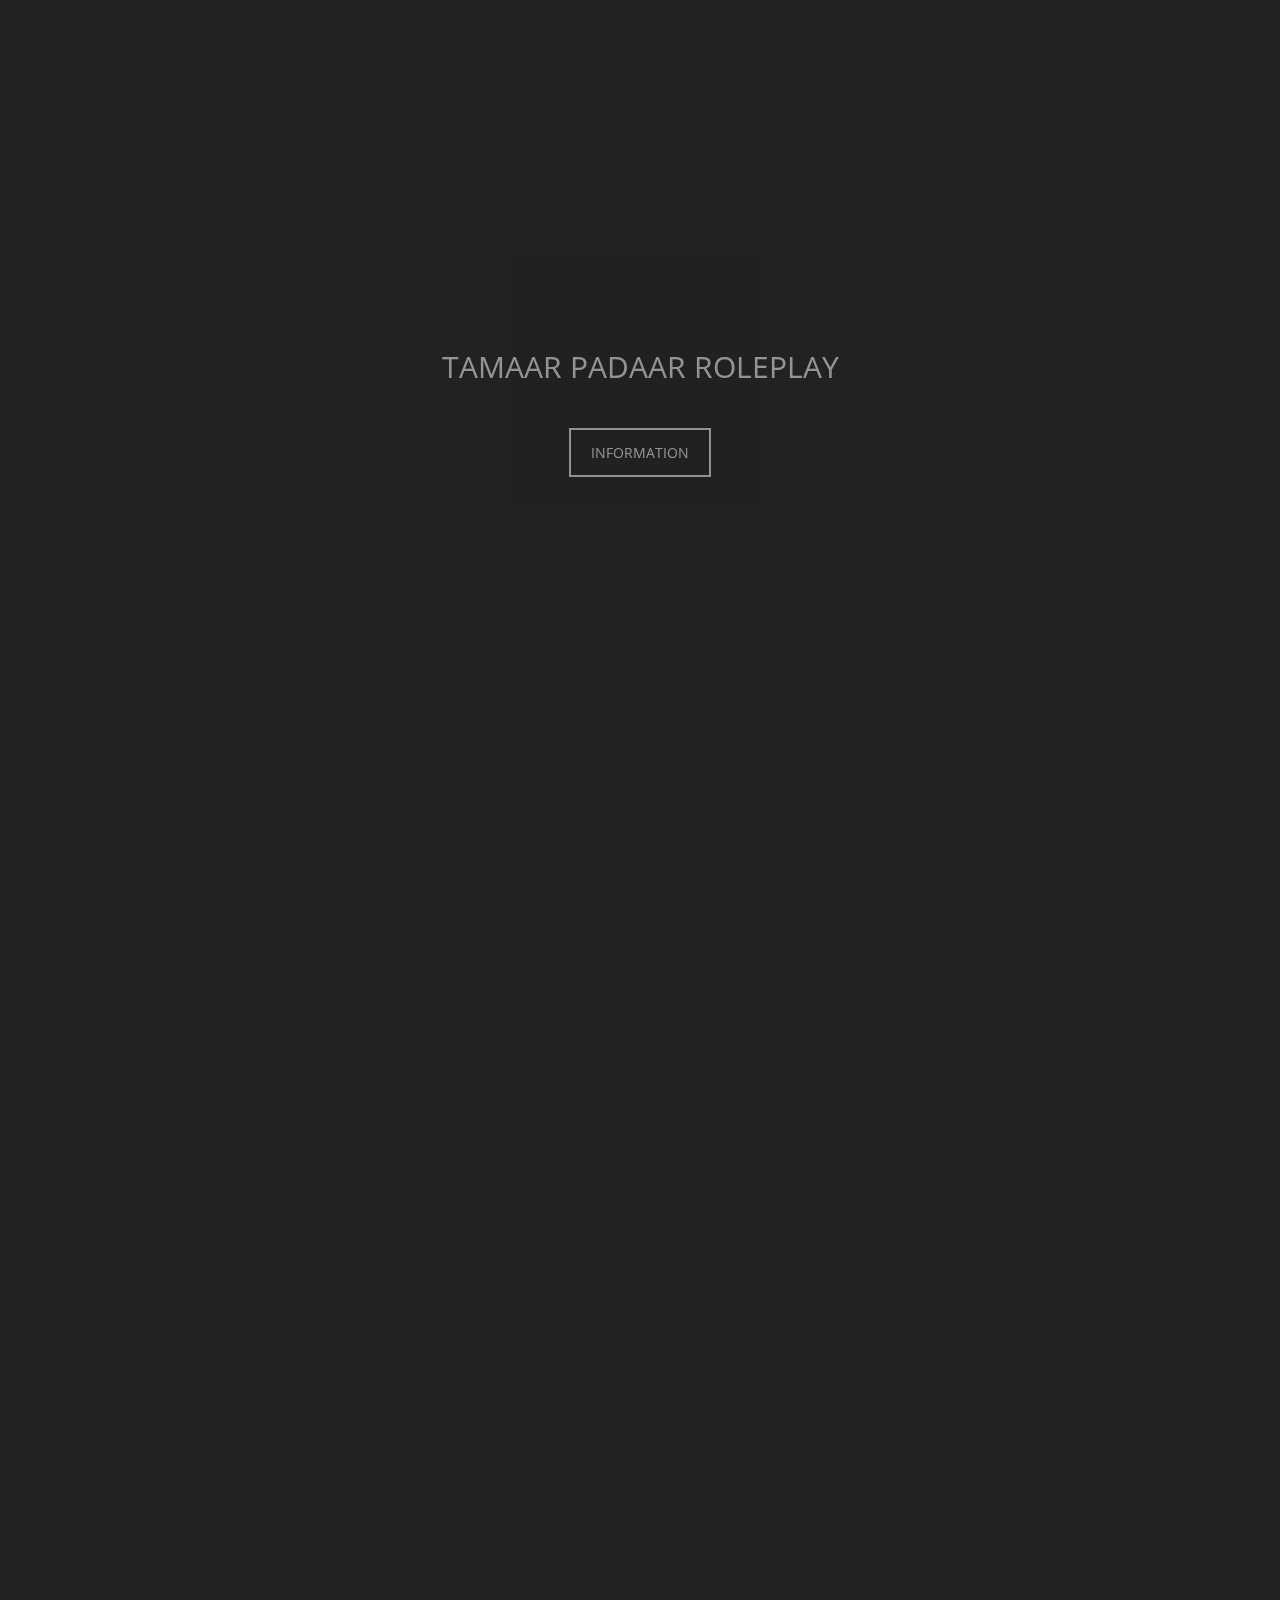
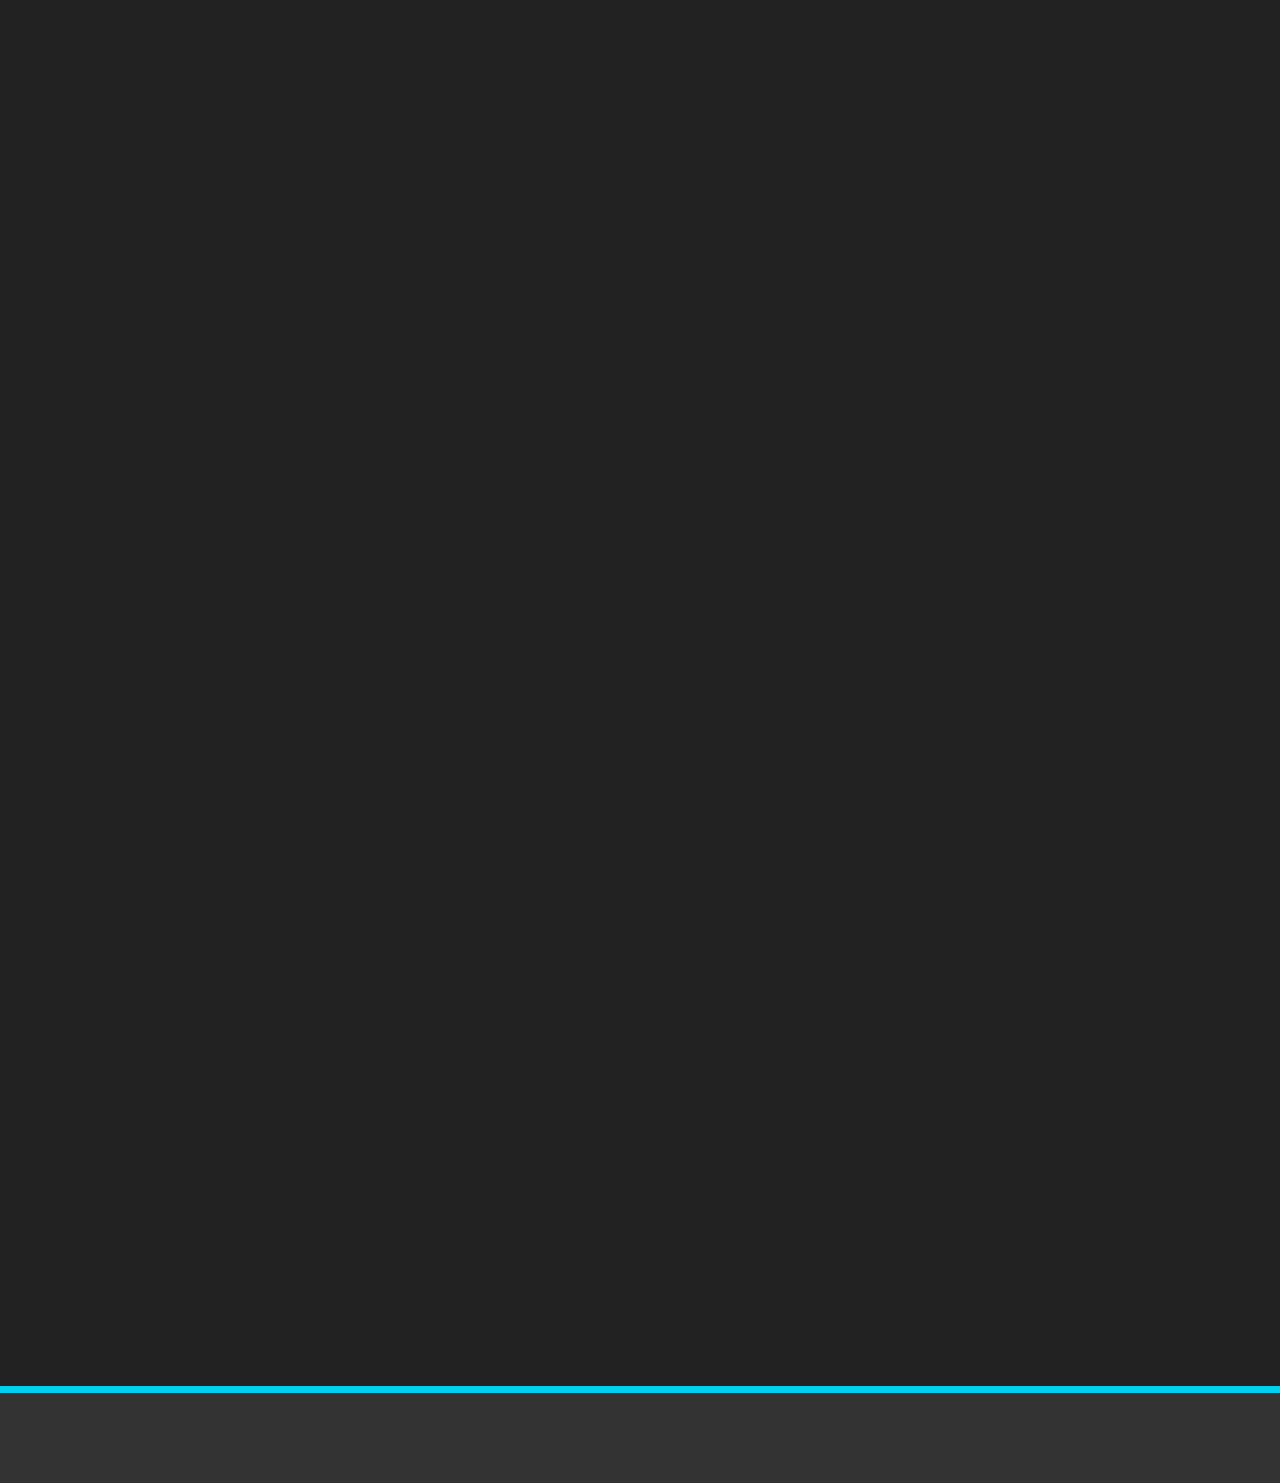
==== commit b986bd00: "gfdgf" ====
--- a/index.html
+++ b/index.html
@@ -85,7 +85,7 @@
 					<div class="section-title wow fadeInDown" data-wow-duration="1s" data-wow-delay="300ms">			
 						<h1><span>WHITELISTED JOBS</span></h1>								
 					</div>					
-						<h3 class=" wow fadeInUp" data-wow-duration="1s" data-wow-delay="300ms"><font color="#ff0000">PRESS ON THE NAME FOR</font> <span class="main-color">APPLICATIONS</span></h3>
+						<h3 class=" wow fadeInUp" data-wow-duration="1s" data-wow-delay="300ms"><font color="#FFFFFF">PRESS ON THE NAME FOR</font> <span class="main-color">APPLICATIONS</span></h3>
 					</div>
 				</div>
 			</div>
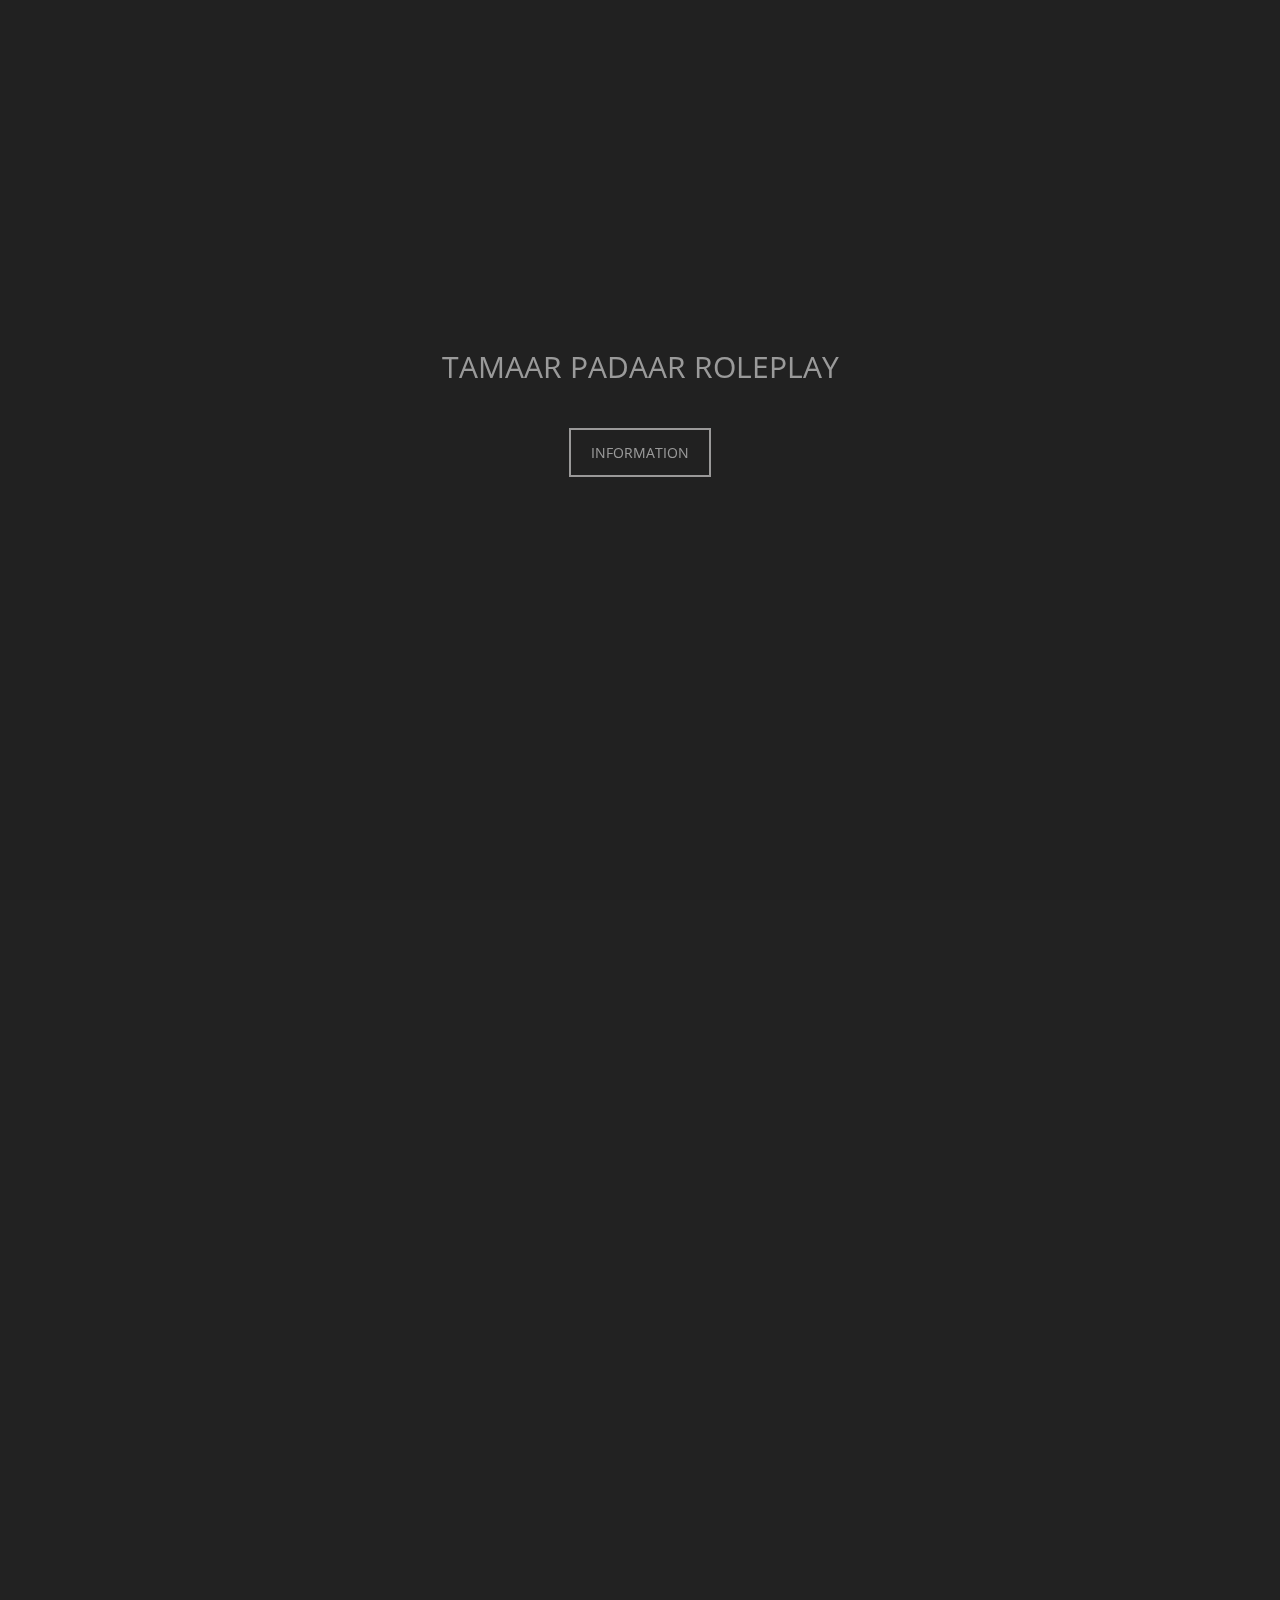
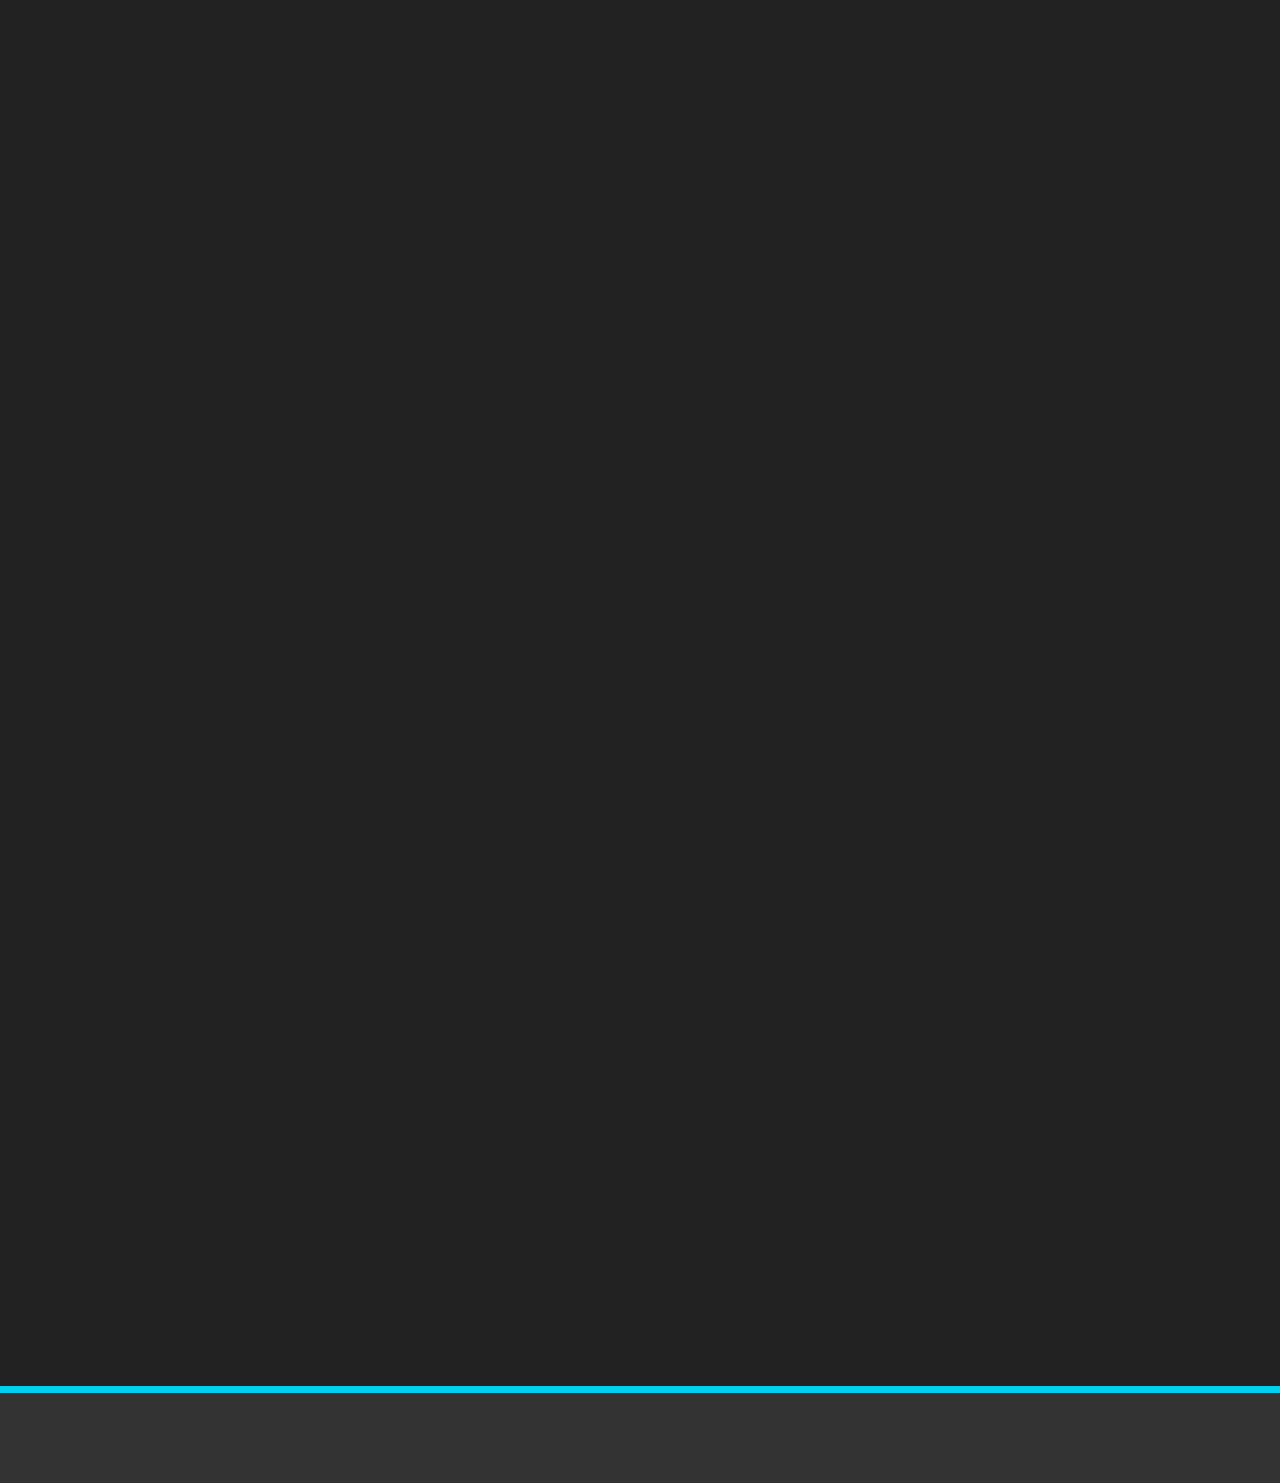
==== commit 535418c7: "fsf" ====
--- a/index.html
+++ b/index.html
@@ -85,7 +85,7 @@
 					<div class="section-title wow fadeInDown" data-wow-duration="1s" data-wow-delay="300ms">			
 						<h1><span>WHITELISTED JOBS</span></h1>								
 					</div>					
-						<h3 class=" wow fadeInUp" data-wow-duration="1s" data-wow-delay="300ms"><font color="#FFFFFF">PRESS ON THE NAME FOR</font> <span class="main-color">APPLICATIONS</span></h3>
+						<h3 class=" wow fadeInUp" data-wow-duration="1s" data-wow-delay="300ms"><font color="#ADD8E6">PRESS ON THE NAME FOR</font> <span class="main-color">APPLICATIONS</span></h3>
 					</div>
 				</div>
 			</div>
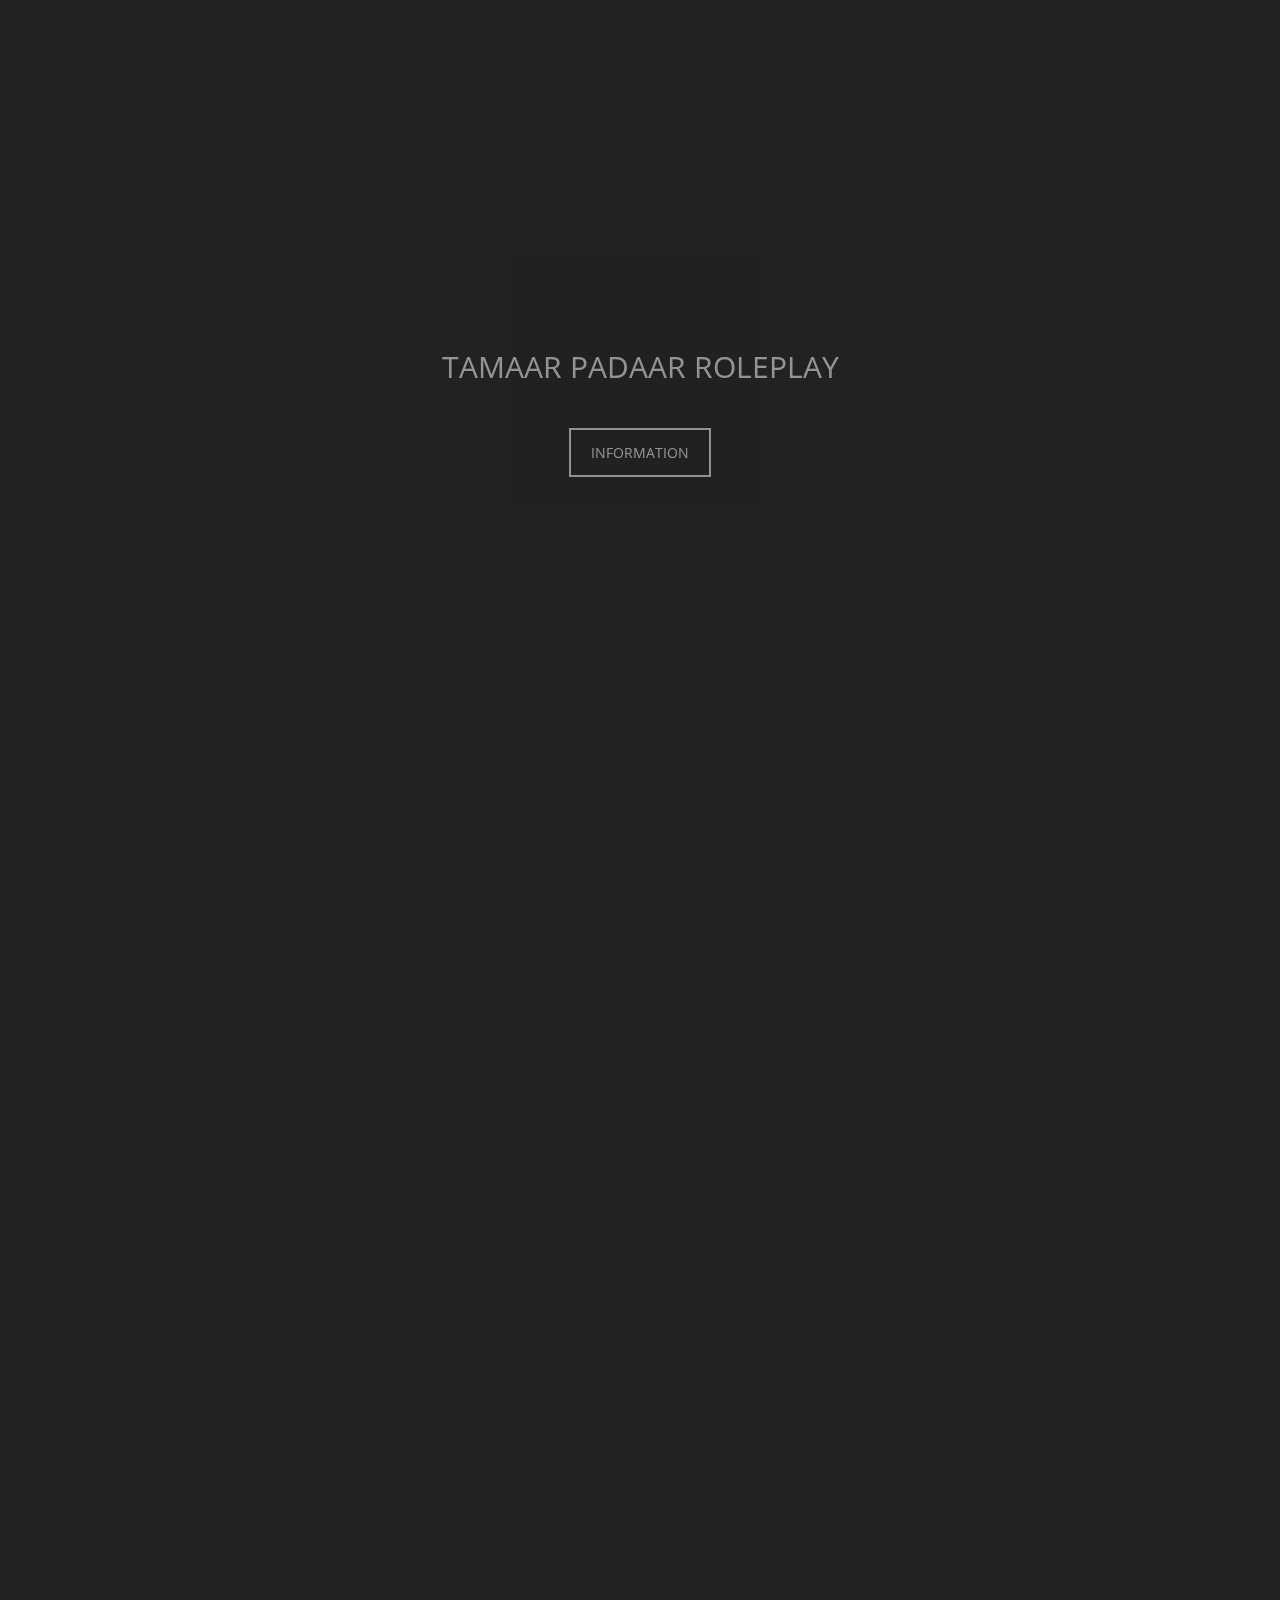
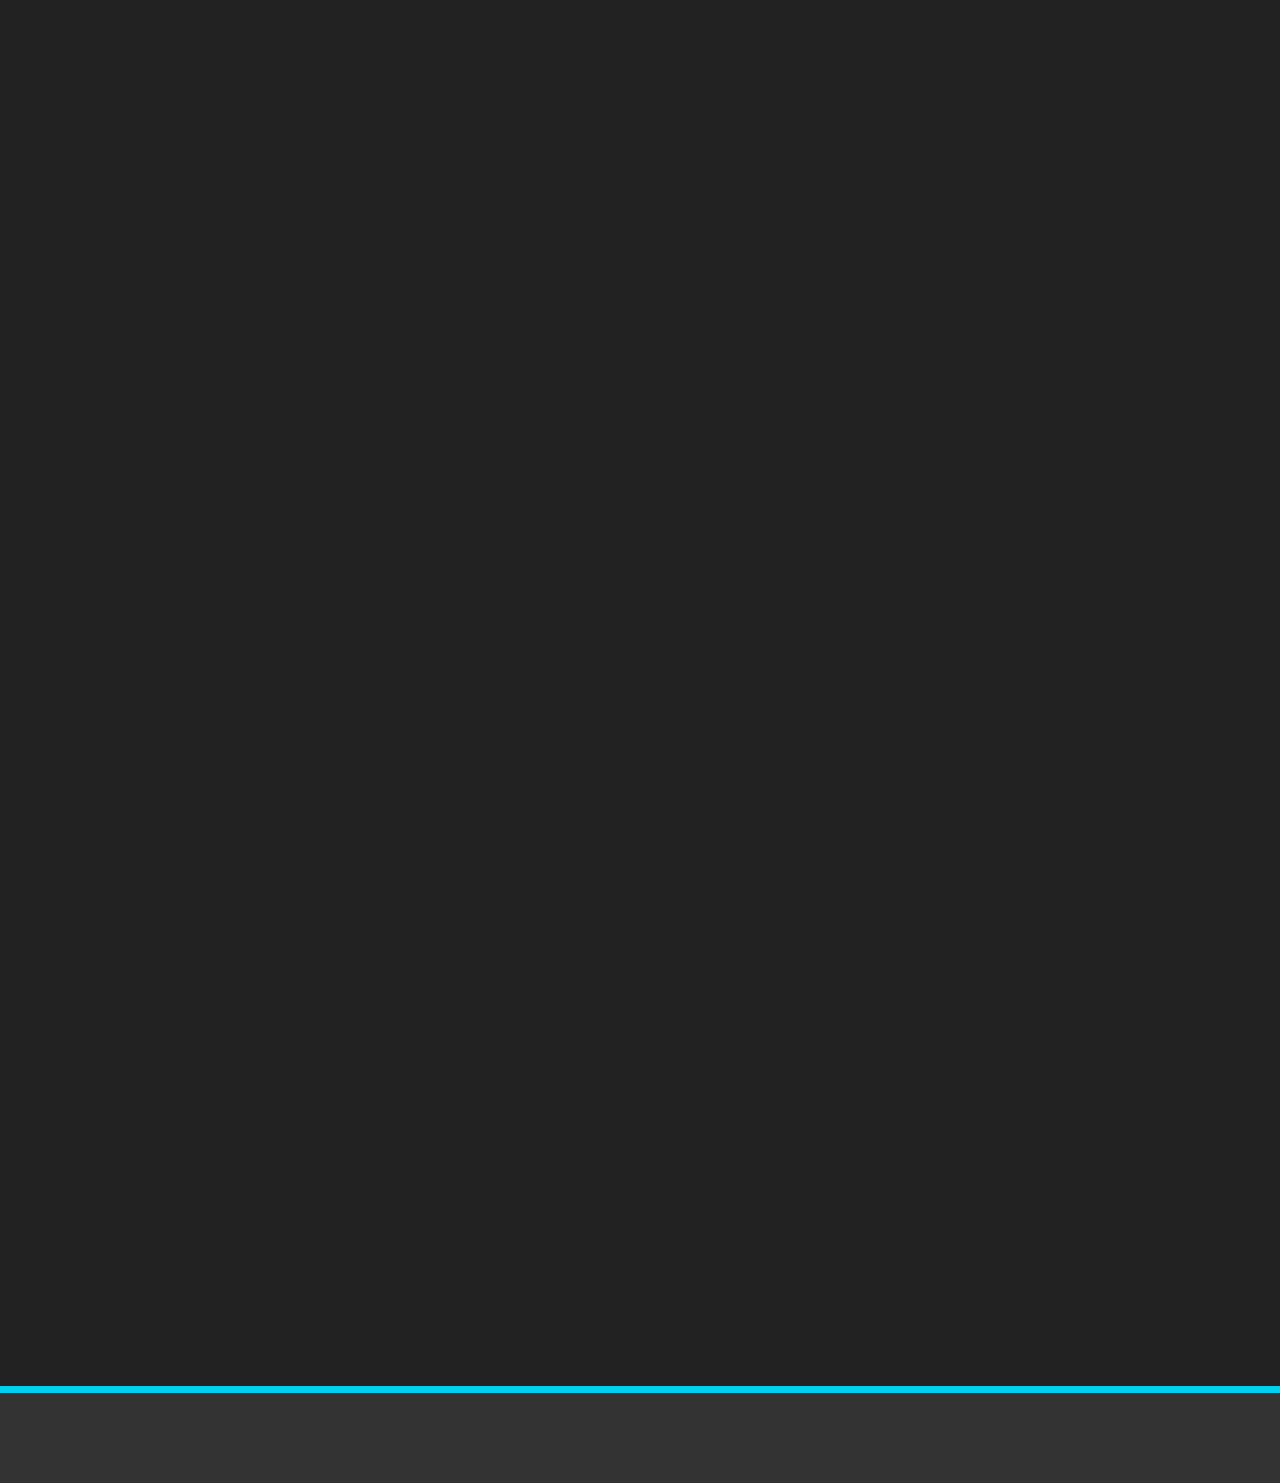
==== commit 20cc837d: "sf" ====
--- a/index.html
+++ b/index.html
@@ -85,7 +85,7 @@
 					<div class="section-title wow fadeInDown" data-wow-duration="1s" data-wow-delay="300ms">			
 						<h1><span>WHITELISTED JOBS</span></h1>								
 					</div>					
-						<h3 class=" wow fadeInUp" data-wow-duration="1s" data-wow-delay="300ms"><font color="#ADD8E6">PRESS ON THE NAME FOR</font> <span class="main-color">APPLICATIONS</span></h3>
+						<h3 class=" wow fadeInUp" data-wow-duration="1s" data-wow-delay="300ms"><font color="#10A5F5">PRESS ON THE NAME FOR</font> <span class="main-color">APPLICATIONS</span></h3>
 					</div>
 				</div>
 			</div>
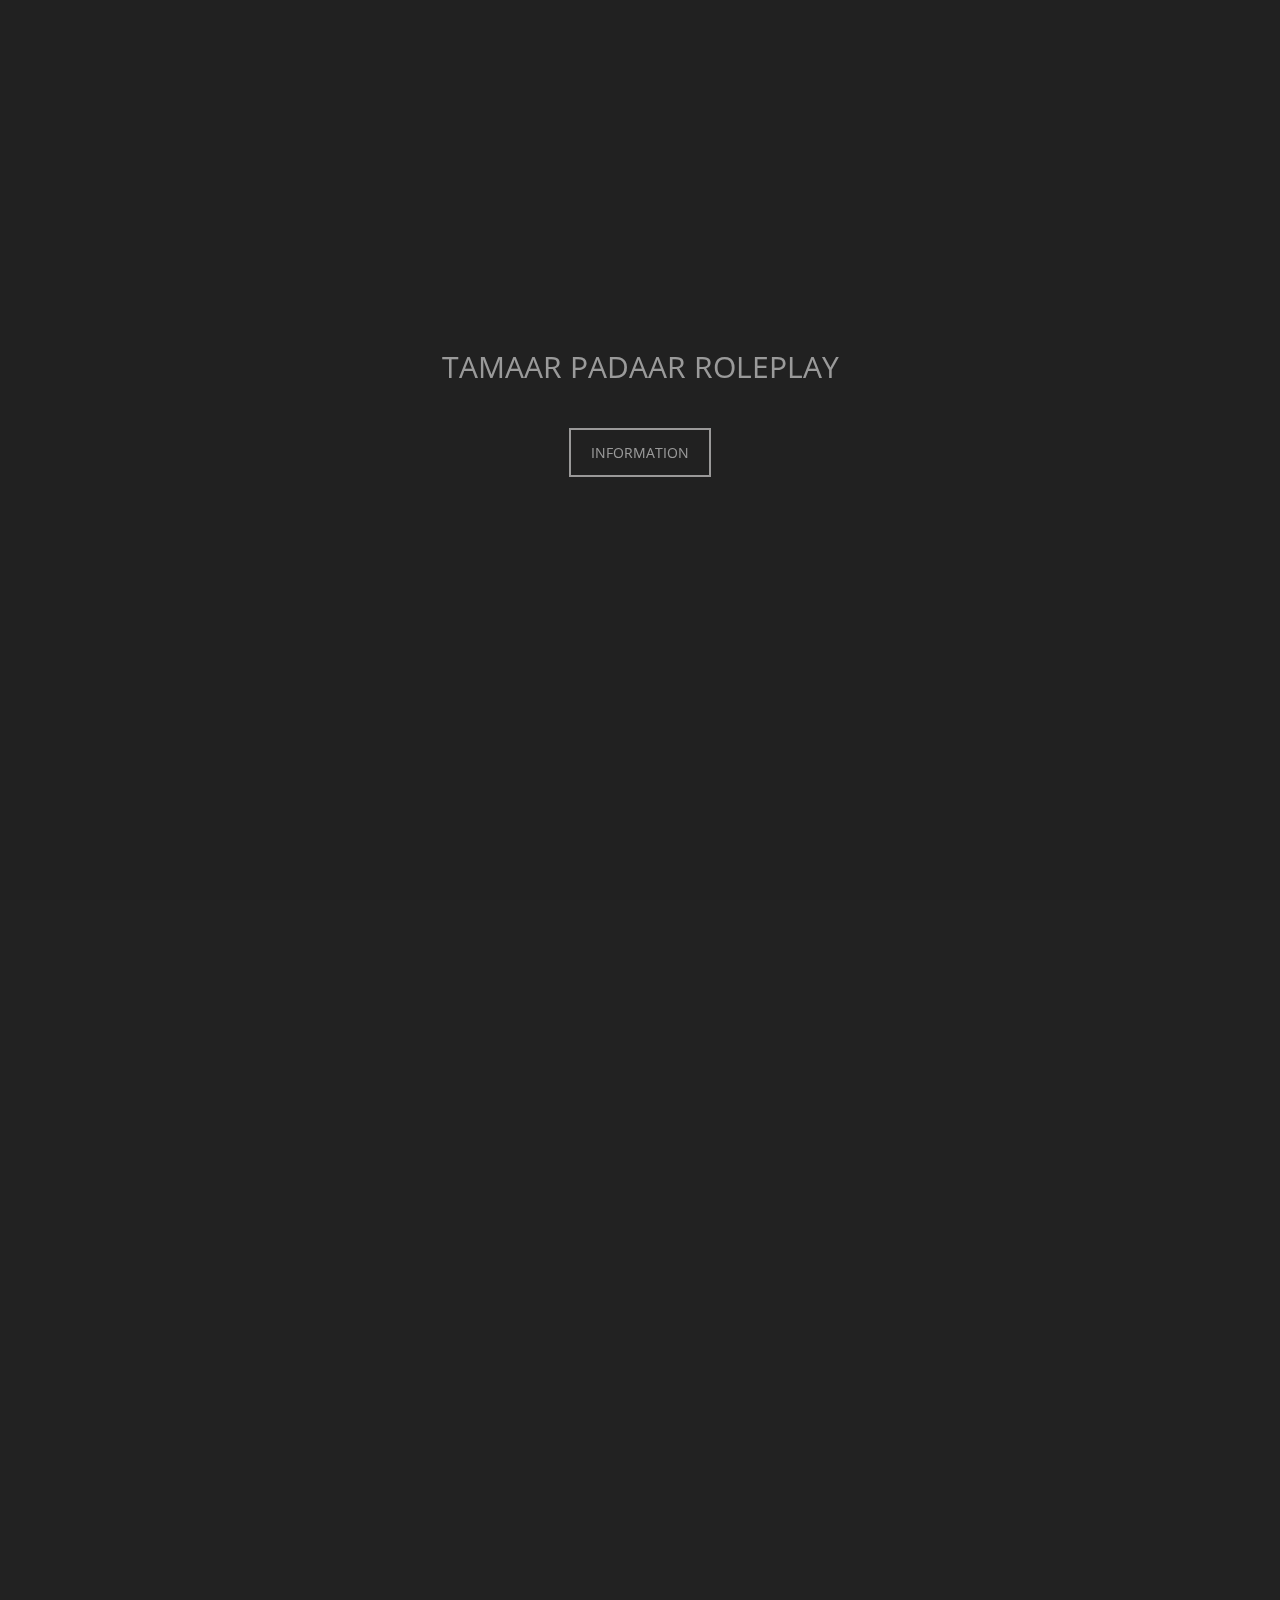
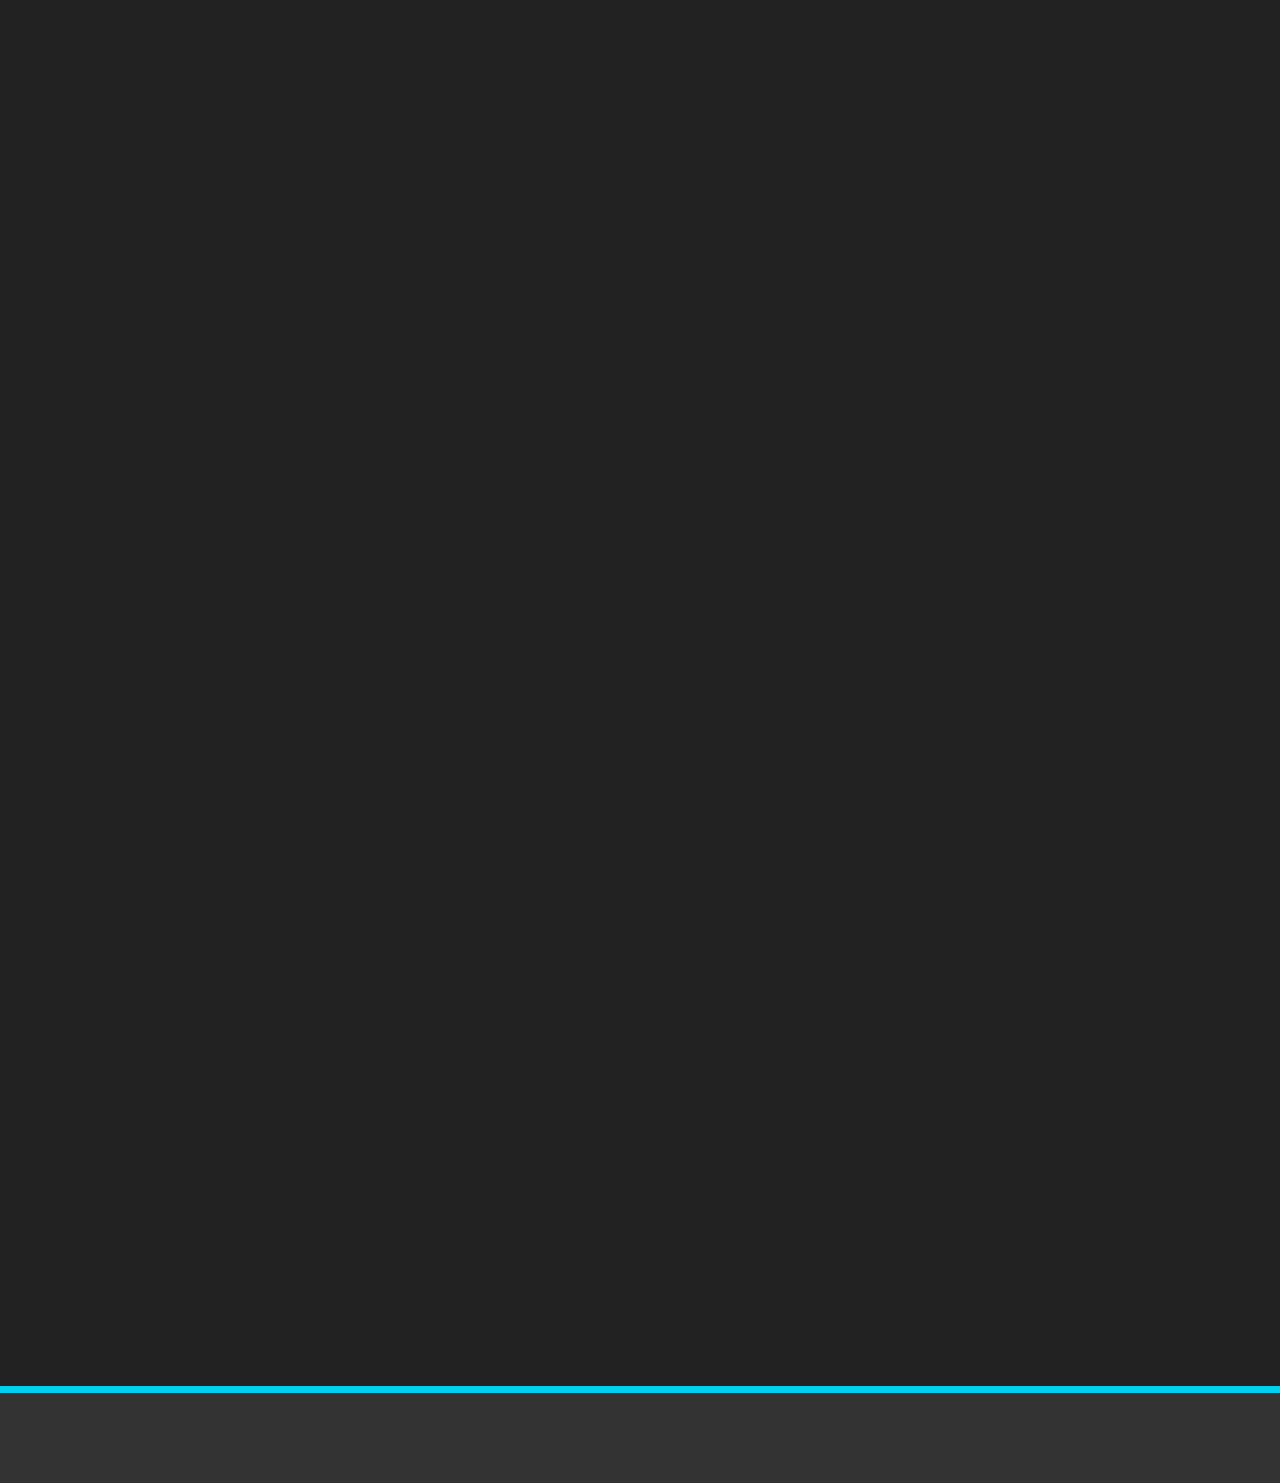
==== commit bccb4bc4: "PODA PATTI" ====
--- a/index.html
+++ b/index.html
@@ -85,7 +85,7 @@
 					<div class="section-title wow fadeInDown" data-wow-duration="1s" data-wow-delay="300ms">			
 						<h1><span>WHITELISTED JOBS</span></h1>								
 					</div>					
-						<h3 class=" wow fadeInUp" data-wow-duration="1s" data-wow-delay="300ms"><font color="#10A5F5">PRESS ON THE NAME FOR</font> <span class="main-color">APPLICATIONS</span></h3>
+						<h3 class=" wow fadeInUp" data-wow-duration="1s" data-wow-delay="300ms"><font color="#87CEEB">PRESS ON THE NAME FOR</font> <span class="main-color">APPLICATIONS</span></h3>
 					</div>
 				</div>
 			</div>
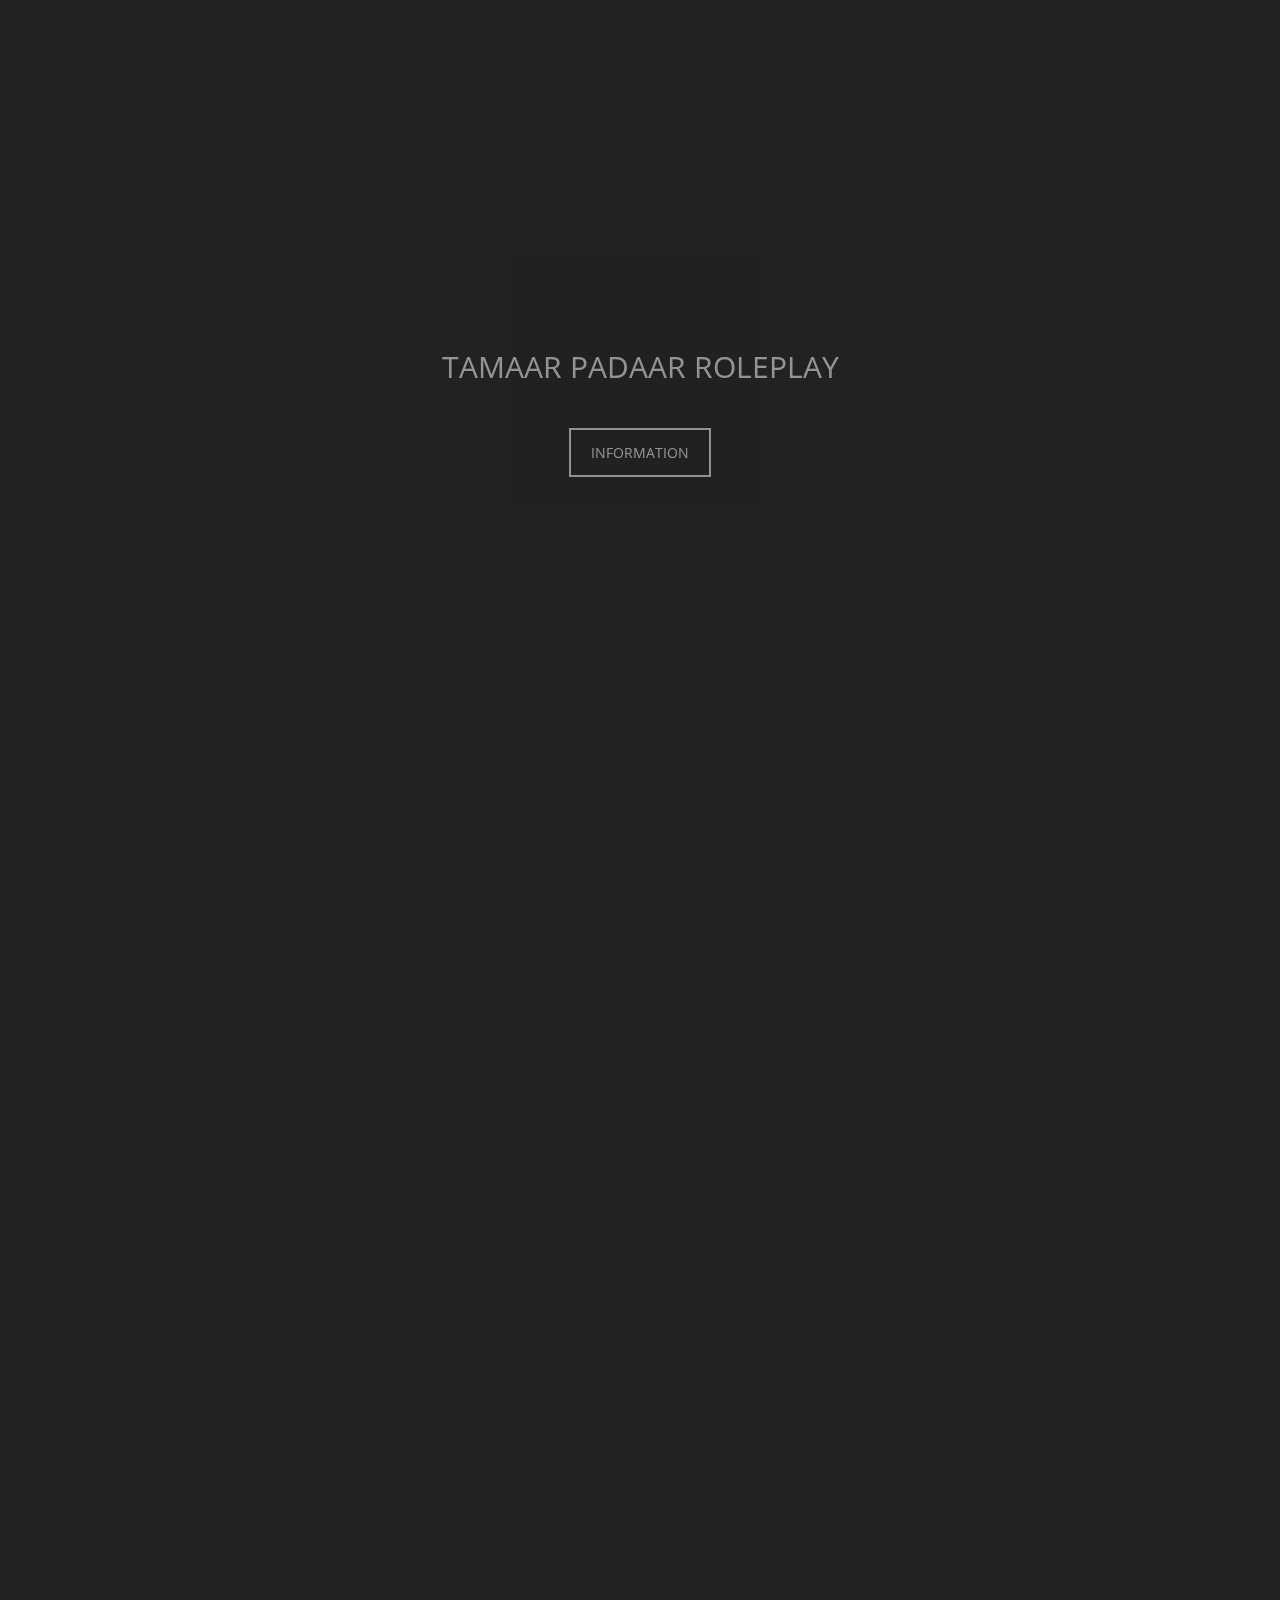
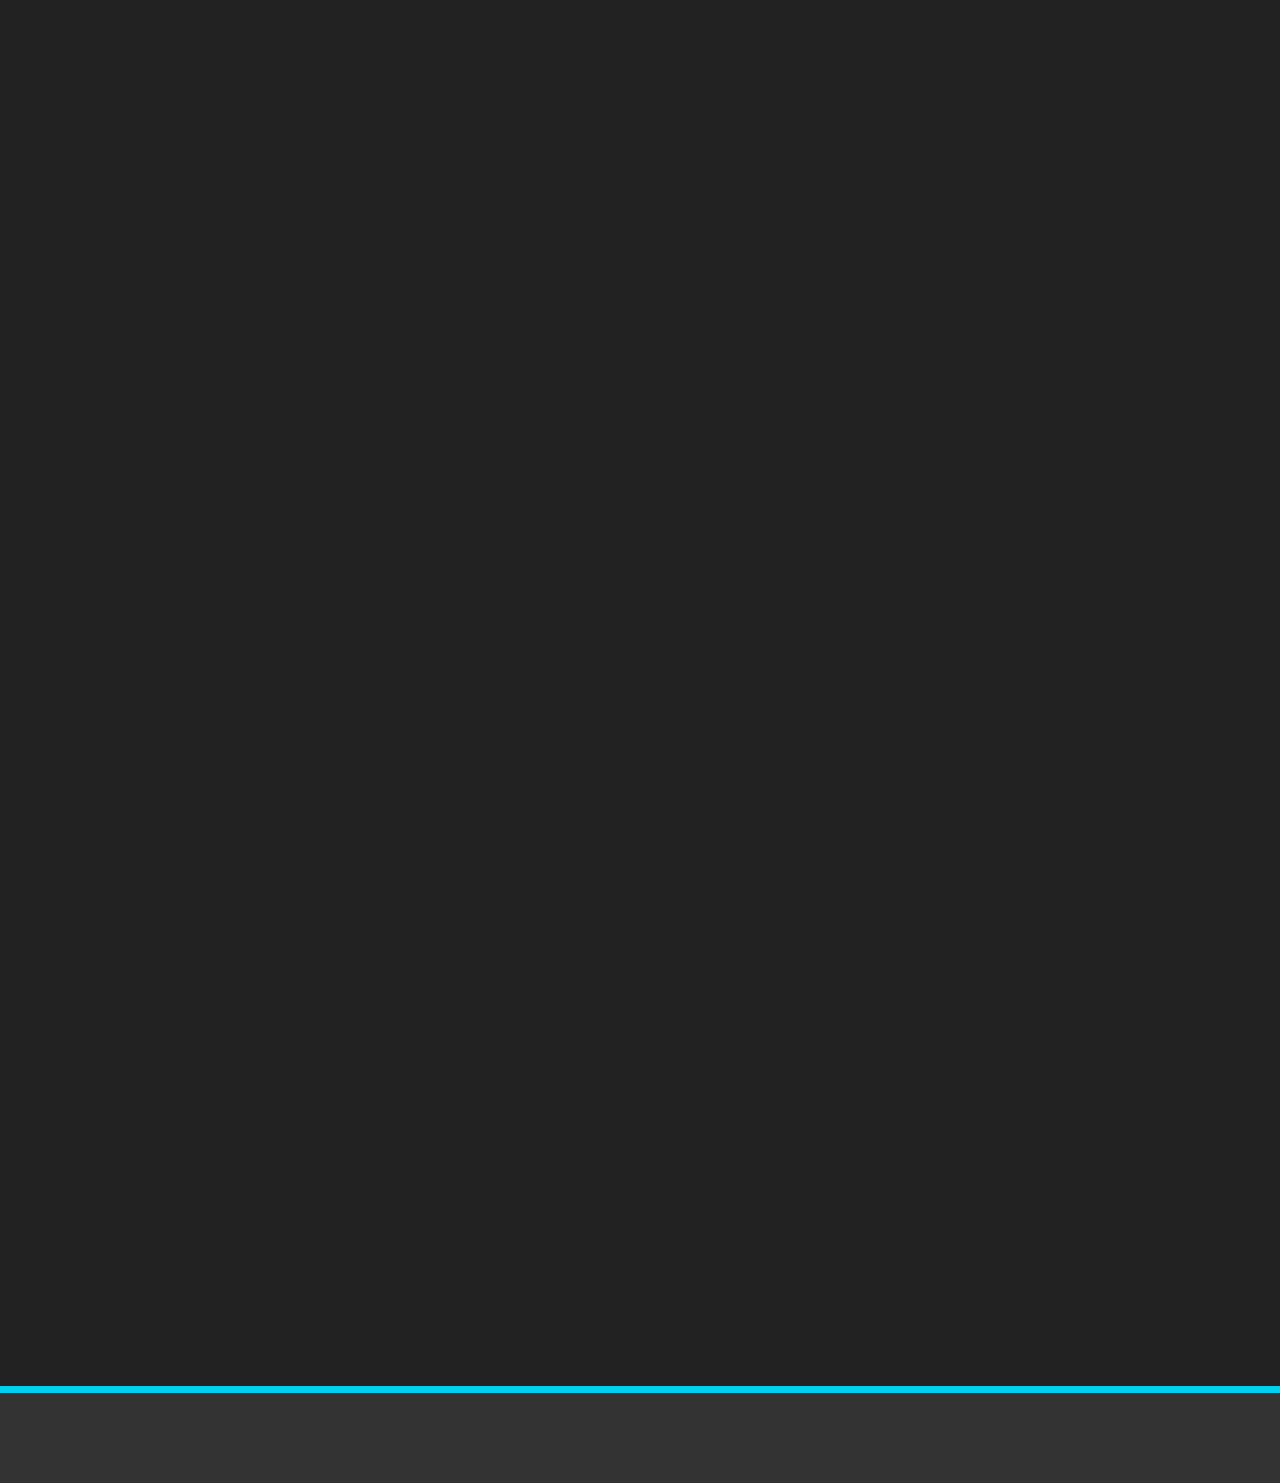
==== commit b7aed66b: "fgdg" ====
--- a/index.html
+++ b/index.html
@@ -85,7 +85,7 @@
 					<div class="section-title wow fadeInDown" data-wow-duration="1s" data-wow-delay="300ms">			
 						<h1><span>WHITELISTED JOBS</span></h1>								
 					</div>					
-						<h3 class=" wow fadeInUp" data-wow-duration="1s" data-wow-delay="300ms"><font color="#87CEEB">PRESS ON THE NAME FOR</font> <span class="main-color">APPLICATIONS</span></h3>
+						<h3 class=" wow fadeInUp" data-wow-duration="1s" data-wow-delay="300ms"><font color="#00cfef">PRESS ON THE NAME FOR</font> <span class="main-color">APPLICATIONS</span></h3>
 					</div>
 				</div>
 			</div>
